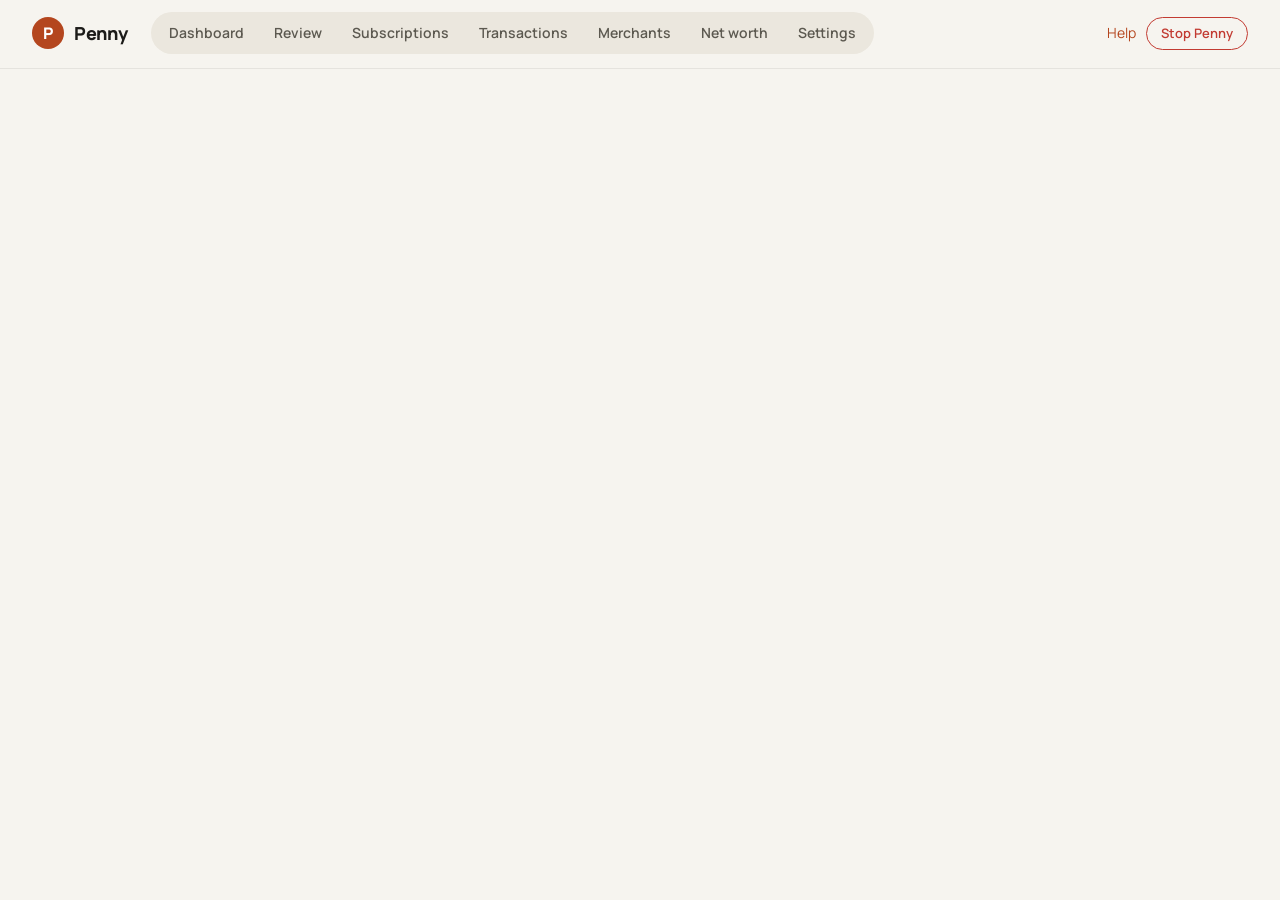
==== static/index.html @ 43f85a50 "Add subscriptions and bills yourself For ones Penny can't find on its own, like several subscription" ====
<!doctype html>
<html lang="en">
<head>
  <meta charset="utf-8">
  <meta name="viewport" content="width=device-width, initial-scale=1, viewport-fit=cover">
  <title>Penny</title>
  <link rel="stylesheet" href="/static/style.css">
  <!-- On an iPhone, "Add to Home Screen" makes Penny open like an app. -->
  <link rel="manifest" href="/manifest.webmanifest">
  <link rel="apple-touch-icon" href="/static/icons/apple-touch-icon.png">
  <meta name="apple-mobile-web-app-capable" content="yes">
  <meta name="apple-mobile-web-app-title" content="Penny">
  <meta name="apple-mobile-web-app-status-bar-style" content="default">
  <script src="/static/vendor/chart.umd.js"></script>  <!-- Chart.js 4.4.1, bundled so nothing loads from the internet -->
</head>
<body>
  <header class="topbar">
    <div class="brand"><span class="brand-mark" aria-hidden="true">P</span>Penny</div>
    <nav id="nav">
      <a href="#dashboard">Dashboard</a>
      <a href="#review">Review <span class="nav-count" id="review-count" hidden></span></a>
      <a href="#subscriptions">Subscriptions</a>
      <a href="#transactions">Transactions</a>
      <a href="#merchants">Merchants</a>
      <a href="#accounts">Net worth</a>
      <a href="#settings">Settings</a>
    </nav>
    <div class="sync">
      <span id="last-sync" class="muted"></span>
      <a href="#settings/help" class="help-link">Help</a>
      <button id="sync-btn" class="btn small" hidden title="Fetch your newest transactions and balances from SimpleFIN">Sync</button>
      <button id="stop-btn" class="btn small danger" title="Penny keeps running in the background after you close this tab, so it opens instantly next time. This stops it. Opening the Penny app starts it again.">Stop Penny</button>
    </div>
  </header>

  <main>
    <!-- Shown when no data exists yet -->
    <section id="view-welcome" class="view" hidden>
      <div class="card welcome">
        <img src="/static/icons/apple-touch-icon.png" alt="" width="80" height="80" class="login-icon">
        <h1>Welcome to Penny</h1>
        <p>Penny shows where your money goes, the subscriptions and bills that charge you, and what you're worth,
           using your own bank and card transactions.</p>
        <p class="muted">Everything stays on this Mac. Nothing is sent anywhere except the requests that fetch your bank data.</p>
      </div>
      <div class="grid-2 start-options">
        <div class="card">
          <h2>Look around first</h2>
          <p class="muted">Load a year of made-up transactions to see what Penny does. No sign-up. When you connect your bank later, they're cleared away.</p>
          <button class="btn secondary" data-action="demo">Try with demo data</button>
        </div>
        <div class="card">
          <h2>Use your own money</h2>
          <p class="muted">Penny reads your transactions through <b>SimpleFIN Bridge</b>, about $15 a year. Setup takes about 10 minutes,
             and Penny walks you through it. You never type your bank password into Penny.</p>
          <a class="btn" href="#settings/connect">Connect your bank</a>
          <p class="muted hint">Prefer not to? You can import CSV files you download from your bank instead, under
             <a href="#settings/import-card">Import older transactions</a>.</p>
        </div>
      </div>
    </section>

    <div id="update-banner" class="card notice" hidden></div>
    <div id="demo-banner" class="card notice" hidden>
      <div><b>You're looking at demo data.</b> These are made-up transactions to explore with. Connecting your bank replaces them.</div>
      <a class="btn small" href="#settings/connect">Connect your bank</a>
    </div>

    <section id="view-dashboard" class="view" hidden>
      <div id="guide" class="card guide" hidden></div>
      <div class="tip" data-tip="dashboard" hidden><span class="tip-label">Tip</span><p>Pick a month or a whole year at the top; everything on this page follows. Tap a bar, a slice or a category to see the transactions behind it. Transfers between your own accounts and credit card payments don't count as spending.</p><button class="link-btn" data-tip-dismiss="dashboard">Got it</button></div>
      <div class="period-bar">
        <div>
          <h1 id="period-title"></h1>
          <p class="hero" id="period-hero"></p>
        </div>
        <div class="period-controls">
          <button class="btn secondary small" id="period-prev" aria-label="Previous period">‹</button>
          <select id="period-year" aria-label="Year"></select>
          <select id="period-month" aria-label="Month"></select>
          <button class="btn secondary small" id="period-next" aria-label="Next period">›</button>
        </div>
      </div>

      <div class="tiles four">
        <div class="tile"><div class="label">Income</div><div class="value" id="t-income"></div><div class="sub" id="t-income-sub"></div></div>
        <div class="tile"><div class="label">Spending</div><div class="value" id="t-spent"></div><div class="sub" id="t-spent-sub"></div></div>
        <div class="tile"><div class="label">Saved</div><div class="value" id="t-saved"></div><div class="sub" id="t-saved-sub"></div></div>
        <div class="tile"><div class="label">Net worth today</div><div class="value" id="t-networth"></div><div class="sub" id="t-subs"></div></div>
      </div>

      <div class="card">
        <div class="card-head">
          <h2 id="flow-title">Income &amp; spending</h2>
          <div class="flow-tools">
            <div class="legend" aria-hidden="true">
              <span><i class="swatch income"></i>Income</span>
              <span><i class="swatch spending"></i>Spending</span>
            </div>
            <div class="segmented" role="group" aria-label="Show the chart by">
              <button type="button" data-flow-view="months" aria-pressed="true">Months</button>
              <button type="button" data-flow-view="years" aria-pressed="false">Years</button>
            </div>
          </div>
        </div>
        <div class="chart-box"><canvas id="chart-monthly" aria-label="Income and spending bar chart"></canvas></div>
        <p class="flow-summary" id="flow-summary" aria-live="polite"></p>
        <p class="muted hint" id="flow-hint"></p>
      </div>

      <div class="card">
        <div class="card-head">
          <h2>Where it went</h2>
          <div class="flow-tools">
            <span class="muted" id="went-period"></span>
            <div class="segmented" role="group" aria-label="Show spending for">
              <button type="button" data-went-view="month" aria-pressed="true">Month</button>
              <button type="button" data-went-view="year" aria-pressed="false">Year</button>
            </div>
          </div>
        </div>
        <div class="breakdown">
          <div class="donut-box">
            <canvas id="chart-donut" aria-label="Spending by category donut chart"></canvas>
            <div class="donut-center" aria-hidden="true">
              <div class="donut-total" id="donut-total"></div>
              <div class="muted" id="donut-month"></div>
            </div>
          </div>
          <div id="category-bars" class="bars"></div>
        </div>
      </div>

      <div class="card">
        <div class="card-head"><h2>Where it came from</h2><span class="muted" id="came-period"></span></div>
        <div class="breakdown">
          <div class="donut-box">
            <canvas id="chart-income-donut" aria-label="Income by source donut chart"></canvas>
            <div class="donut-center" aria-hidden="true">
              <div class="donut-total" id="income-donut-total"></div>
              <div class="muted" id="income-donut-month"></div>
            </div>
          </div>
          <div id="income-bars" class="bars"></div>
        </div>
      </div>

      <div class="card">
        <div class="card-head"><h2>Top merchants</h2><span class="muted" id="merchants-period"></span></div>
        <div id="merchant-list" class="list"></div>
      </div>

      <div class="grid-2 fit">
        <div class="card">
          <div class="card-head"><h2>Coming up</h2><span class="muted">Next 30 days</span></div>
          <div id="upcoming" class="list"></div>
        </div>
        <div class="card feature-card" id="dash-review" hidden>
          <h2 id="dash-review-title"></h2>
          <div id="dash-review-list" class="list"></div>
          <a class="btn" href="#review">Review them</a>
        </div>
      </div>
    </section>

    <section id="view-review" class="view" hidden>
      <div class="tip" data-tip="review" hidden><span class="tip-label">Tip</span><p>New transactions wait here until you've checked them. Click <b>✓</b> if Penny got the category right, or pick a better one. A new category changes just that purchase; click <b>Make a rule</b> under it to change the whole merchant, or just descriptions like it.</p><button class="link-btn" data-tip-dismiss="review">Got it</button></div>
      <div class="card">
        <div class="card-head">
          <div>
            <h2 id="review-title">To review</h2>
            <span class="muted" id="review-sub"></span>
          </div>
          <div class="flow-tools">
            <div class="segmented" role="group" aria-label="Show">
              <button type="button" data-review-show="unchecked" aria-pressed="true">Unchecked</button>
              <button type="button" data-review-show="recent" aria-pressed="false">Last 60 days</button>
            </div>
            <button class="btn small secondary" id="review-all">Mark all as checked</button>
          </div>
        </div>
        <div id="review-list" class="list"></div>
      </div>
    </section>

    <section id="view-subscriptions" class="view" hidden>
      <div class="tip" data-tip="subscriptions" hidden><span class="tip-label">Tip</span><p>Penny finds charges that repeat on a schedule. A new one shows up after 2 or 3 charges. Use <b>Move to bills</b> for things you can't cancel, and <b>Not recurring</b> to hide anything that isn't. Missing one, like a subscription billed through Apple? Click <b>Add one</b>.</p><button class="link-btn" data-tip-dismiss="subscriptions">Got it</button></div>
      <div class="tiles">
        <div class="tile"><div class="label">Subscriptions</div><div class="value" id="s-monthly"></div><div class="sub" id="s-count"></div></div>
        <div class="tile"><div class="label">Bills</div><div class="value" id="b-monthly"></div><div class="sub" id="b-count"></div></div>
        <div class="tile"><div class="label">Yearly, both</div><div class="value" id="s-yearly"></div></div>
      </div>
      <div class="card">
        <div class="card-head"><h2>Subscriptions</h2><div class="row"><span class="muted">Things you could cancel</span><button class="btn small secondary" data-manual-add="subscription">Add one</button></div></div>
        <div id="subs-active" class="list"></div>
      </div>
      <div class="card">
        <div class="card-head"><h2>Bills</h2><div class="row"><span class="muted">Rent, utilities and other must-pays</span><button class="btn small secondary" data-manual-add="bill">Add one</button></div></div>
        <div id="bills-active" class="list"></div>
      </div>
      <div class="card">
        <div class="card-head"><h2>Stopped charging</h2><span class="muted">No charge when one was expected. Probably cancelled.</span></div>
        <div id="subs-inactive" class="list"></div>
      </div>
      <div class="card">
        <div class="card-head"><h2>Hidden</h2><span class="muted">Things you marked as not recurring</span></div>
        <div id="subs-ignored" class="list"></div>
      </div>
    </section>

    <section id="view-transactions" class="view" hidden>
      <div class="tip" data-tip="transactions" hidden><span class="tip-label">Tip</span><p>The category dropdown changes just that purchase. To change more of them, click <b>Make a rule</b> under it afterward. To rename a merchant, click <b>Rename</b> next to its name.</p><button class="link-btn" data-tip-dismiss="transactions">Got it</button></div>
      <div class="card">
        <div class="filters">
          <input id="tx-search" type="search" placeholder="Search">
          <select id="tx-month" aria-label="Month"><option value="">All months</option></select>
          <select id="tx-category" aria-label="Category"><option value="">All categories</option></select>
        </div>
        <p class="muted hint">Changing a category changes just that purchase. Click <b>Make a rule</b> under it to apply it to the whole merchant or to descriptions like it. All of a merchant's rules are on <a href="#merchants">Merchants</a>, under <b>Descriptions</b>.</p>
        <div class="table-wrap">
          <table class="tx">
            <thead><tr><th>Date</th><th>Merchant</th><th>Category</th><th>Account</th><th class="num">Amount</th></tr></thead>
            <tbody id="tx-body"></tbody>
          </table>
        </div>
      </div>
    </section>

    <section id="view-merchants" class="view" hidden>
      <div class="tip" data-tip="merchants" hidden><span class="tip-label">Tip</span><p>Set each merchant's usual category here, or click <b>Rename</b> to call it what you like. If one shows up under two names, like your employer as "Acme Corp" and "Acme Payroll", click <b>Combine…</b> to make them one.</p><button class="link-btn" data-tip-dismiss="merchants">Got it</button></div>
      <div class="card">
        <div class="card-head">
          <h2>Merchants</h2>
          <span class="muted">Rules apply to past and future transactions from that merchant.</span>
        </div>
        <div class="filters">
          <input id="m-search" type="search" placeholder="Search merchants">
          <select id="m-filter" aria-label="Show">
            <option value="">All merchants</option>
            <option value="rules">With a rule</option>
            <option value="logos">With a picture</option>
          </select>
        </div>
        <div id="merchant-rows" class="list merchants"></div>
        <input id="logo-input" type="file" accept="image/png,image/jpeg,image/webp,image/gif,image/heic" hidden>
      </div>
    </section>

    <section id="view-accounts" class="view" hidden>
      <div class="tip" data-tip="accounts" hidden><span class="tip-label">Tip</span><p>Assets are what you have and debts are what you owe. Click <b>Rename</b> to give an account a shorter name. Older points on the chart are worked out from your transactions, so they're close estimates.</p><button class="link-btn" data-tip-dismiss="accounts">Got it</button></div>
      <div class="tiles">
        <div class="tile"><div class="label">Net worth</div><div class="value" id="a-networth"></div></div>
        <div class="tile"><div class="label">Assets</div><div class="value" id="a-assets"></div></div>
        <div class="tile"><div class="label">Debts</div><div class="value" id="a-debts"></div></div>
      </div>
      <div class="card">
        <div class="card-head"><h2>Net worth over time</h2></div>
        <div class="chart-box"><canvas id="chart-networth" aria-label="Net worth line chart"></canvas></div>
      </div>
      <div class="grid-2 fit">
        <div class="card">
          <div class="card-head"><h2>Assets</h2><span class="muted" id="assets-total"></span></div>
          <div id="account-list" class="list"></div>
        </div>
        <div class="card">
          <div class="card-head"><h2>Debts</h2><span class="muted" id="debts-total"></span></div>
          <div id="debt-list" class="list"></div>
        </div>
      </div>
    </section>

    <section id="view-settings" class="view" hidden>
      <div class="card" id="connect">
        <div class="card-head"><h2>Connect your bank</h2><span class="muted" id="connect-state"></span></div>
        <p class="muted">
          Penny gets your transactions through <b>SimpleFIN Bridge</b>, a small service that costs about $15 a year.
          You sign in to your bank on SimpleFIN's website, never in Penny. Penny only gets permission to read
          balances and transactions, so nothing in Penny can move money.
        </p>
        <details id="connect-steps" open>
          <summary>How to connect, step by step (about 10 minutes)</summary>
          <ol class="steps walkthrough">
            <li>
              <b>Make a SimpleFIN account.</b> Open SimpleFIN Bridge, sign up, and pay for a year.
              <div><a class="btn small secondary" href="https://bridge.simplefin.org" target="_blank" rel="noopener">Open SimpleFIN Bridge</a></div>
            </li>
            <li>
              <b>Link your banks there.</b> In SimpleFIN, add each bank and credit card you want in Penny and sign in to it.
              You can add more later; Penny picks them up on the next sync.
            </li>
            <li>
              <b>Make a setup token.</b> In SimpleFIN, choose <b>New Connection</b>. It gives you a <b>Setup Token</b>,
              a long line of letters and numbers. Copy all of it.
            </li>
            <li>
              <b>Paste it here and click Connect.</b> The first download can take a minute.
              If you were trying the demo, connecting replaces the made-up transactions with yours.
            </li>
          </ol>
        </details>
        <form id="connect-form" class="row">
          <input id="setup-token" placeholder="Paste your setup token" autocomplete="off" required>
          <button class="btn" type="submit">Connect</button>
        </form>
        <p id="connect-msg" class="msg"></p>
        <details class="faq">
          <summary>Good to know</summary>
          <ul>
            <li><b>A setup token works once.</b> If Penny says it was already used, make a new one in SimpleFIN and paste that.</li>
            <li><b>Penny keeps a private key, not your bank password.</b> The token is traded for an access key that's stored only on this Mac.</li>
            <li><b>Sync when you like.</b> Click <b>Sync</b> in the top bar. SimpleFIN allows about 24 syncs a day, so a few a day is plenty.</li>
            <li><b>History:</b> the first sync brings in recent months. For older transactions, use <b>Import older transactions</b> below.</li>
            <li><b>Stopping:</b> <b>Disconnect</b> under "Your data" stops syncing and keeps everything already downloaded.</li>
          </ul>
        </details>
      </div>
      <div class="card" id="import-card">
        <div class="card-head"><h2>Import older transactions</h2></div>
        <p class="muted">
          SimpleFIN only reaches back about 90 days. For older history, go to your bank's website, find
          <b>Download</b> or <b>Export</b> on the transactions page, choose <b>CSV</b>, and pick the longest date range.
          For Bank of America credit cards you can also select PDF statements and year-end summaries, several at once.
          Connect SimpleFIN first, then import into the matching account. Transactions Penny already has are skipped.
        </p>
        <div class="import-grid">
          <label>Account
            <select id="imp-account"></select>
          </label>
          <label>CSV file, or PDF statements
            <input id="imp-file" type="file" accept=".csv,.txt,text/csv,.pdf,application/pdf" multiple>
          </label>
        </div>
        <div id="imp-new-account" class="import-grid" hidden>
          <label>Account name <input id="imp-new-name" placeholder="e.g. Old Checking" maxlength="60"></label>
          <label>Bank (optional) <input id="imp-new-org" maxlength="60"></label>
          <label>Balance today <input id="imp-new-balance" type="number" step="0.01" value="0"></label>
        </div>

        <div id="imp-mapping" hidden>
          <div id="imp-statements" class="statements"></div>
          <h3 id="imp-columns-title">Check the columns</h3>
          <div class="map-grid">
            <label>Date <select data-map="date"></select></label>
            <label>Description <select data-map="description"></select></label>
            <label>Amount <select data-map="amount"></select></label>
            <label data-split>Money out (debit) <select data-map="debit"></select></label>
            <label data-split>Money in (credit) <select data-map="credit"></select></label>
          </div>
          <label class="check"><input id="imp-flip" type="checkbox"> Purchases show as positive numbers in this file (common for credit cards)</label>
          <p id="imp-summary" class="msg"></p>
          <div class="table-wrap">
            <table class="tx">
              <thead><tr><th>Date</th><th>Merchant</th><th>Category</th><th class="num">Amount</th></tr></thead>
              <tbody id="imp-preview"></tbody>
            </table>
          </div>
          <p id="imp-sign-hint" class="muted hint">Spending should be negative and money coming in positive. If it's backwards, tick the box above.</p>
          <button id="imp-go" class="btn">Import</button>
        </div>
        <p id="imp-msg" class="msg"></p>
        <div id="imp-history" class="list"></div>
      </div>

      <div class="card">
        <div class="card-head">
          <h2>Categories</h2>
          <span class="muted">Rename or delete any category. A few are part of Penny's totals, so their names stay.</span>
        </div>
        <form id="add-category-form" class="row">
          <input id="new-category" placeholder="New category name" maxlength="40" required>
          <button class="btn" type="submit">Add category</button>
        </form>
        <p id="category-msg" class="msg"></p>
        <div id="category-rows" class="cat-list"></div>
      </div>
      <div class="card" id="data-card">
        <h2>Your data</h2>
        <p id="data-summary"></p>
        <p class="muted" id="data-originals"></p>

        <h3>Backups</h3>
        <p class="muted" id="backup-summary"></p>
        <div class="row">
          <button class="btn secondary" id="backup-now">Back up now</button>
          <button class="btn secondary" id="backup-reveal">Show in Finder</button>
        </div>
        <details id="backup-details">
          <summary>Restore a backup</summary>
          <div id="backup-list" class="list"></div>
        </details>

        <h3>Connection</h3>
        <div class="row">
          <button class="btn secondary" data-action="sync">Sync now</button>
          <button class="btn secondary" data-action="demo" id="demo-btn">Load demo data</button>
          <button class="btn secondary" data-action="disconnect">Disconnect SimpleFIN</button>
          <button class="btn danger" data-action="delete-all-data">Delete all data</button>
        </div>
        <p class="muted hint">Disconnecting keeps everything already downloaded. Deleting makes a backup first.</p>
        <p id="data-msg" class="msg"></p>
      </div>
      <div class="card" id="updates-card" hidden>
        <div class="card-head"><h2>Updates</h2><span class="muted" id="app-version"></span></div>
        <label class="check"><input type="checkbox" id="updates-on"> Tell me when a new version of Penny is out</label>
        <p class="muted hint">Once a day, Penny asks GitHub whether there's a newer version. Nothing about you or your money is sent.</p>
        <div class="row"><button class="btn secondary small" id="update-check">Check now</button><span id="update-msg" class="msg"></span></div>
      </div>
      <div class="card" id="friend-card" hidden>
        <h2>Share Penny with a friend</h2>
        <p class="muted">
          Makes a copy of the Penny app on your Desktop, ready to send by AirDrop, Messages or email.
          It's only the app: <b>none of your data goes with it</b>. Your data lives elsewhere on this Mac, and Penny
          checks every file in the copy for anything of yours (a database, your account names or IDs, your bank key)
          before saving it. If it finds anything, it doesn't make the copy.
        </p>
        <div class="row"><button class="btn" id="friend-make">Make a copy for a friend</button></div>
        <p class="muted hint" id="friend-macs"></p>
        <p id="friend-msg" class="msg"></p>
        <p class="muted hint">Only send the file this makes. Never send the <b>penny</b> project folder or anything from
          <b>Library → Application Support → Penny</b>; those hold your data.</p>
      </div>
      <div class="card" id="share-card" hidden>
        <div class="card-head"><h2>Use Penny on your iPhone</h2><span class="muted" id="share-state"></span></div>
        <p class="muted">
          Your iPhone can open Penny from this Mac through <b>NordVPN Meshnet</b> (or Tailscale), a private network
          of only your own devices. Penny is never put on the internet or your Wi-Fi network, every other device needs
          your passcode, and the phone can't change sharing, your bank connection or backups.
          It's off until you turn it on, and Penny on this Mac works the same either way.
        </p>
        <ol class="steps walkthrough">
          <li>
            <b>This Mac's Meshnet address.</b> Pick the one NordVPN shows for this Mac on its Meshnet screen.
            <div id="share-addresses"></div>
          </li>
          <li>
            <b>A passcode</b> (8 or more characters) for signing in on your phone.
            <form id="share-pass-form" class="row">
              <span class="pass-field">
                <input id="share-pass" type="password" autocomplete="new-password" minlength="8" placeholder="New passcode" required>
                <button class="link-btn" type="button" data-show-pass="share-pass" aria-pressed="false">Show</button>
              </span>
              <button class="btn small secondary" type="submit">Save passcode</button>
            </form>
            <span class="muted hint" id="share-pass-state"></span>
          </li>
          <li>
            <b>Turn it on.</b>
            <label class="check"><input type="checkbox" id="share-on"> Let my other devices use Penny</label>
            <label class="check"><input type="checkbox" id="share-awake"> Keep this Mac awake while it's plugged in, so my phone can reach it</label>
          </li>
        </ol>
        <div id="share-ready" hidden>
          <h3>On your iPhone</h3>
          <div class="share-ready">
            <div id="share-qr" class="share-qr" aria-label="QR code for Penny's address"></div>
            <ol class="steps">
              <li>Make sure Meshnet is on in NordVPN on your iPhone.</li>
              <li>Point the Camera at this code and tap the link, or type <b id="share-url"></b> in Safari.</li>
              <li>Sign in with your passcode.</li>
              <li>Tap <b>Share</b> → <b>Add to Home Screen</b>. Open Penny from there and sign in once more.</li>
            </ol>
          </div>
        </div>
        <p id="share-msg" class="msg"></p>
        <div class="row"><button class="btn small secondary" id="share-signout" hidden>Sign out all devices</button></div>
      </div>
      <div class="card" id="phone-card" hidden>
        <h2>This device</h2>
        <p class="muted">You're using Penny from your Mac over Meshnet. Sharing, your bank connection and backups can only be changed on the Mac.</p>
        <button class="btn small secondary" id="phone-signout">Sign out on this device</button>
      </div>
      <div class="card faq-card" id="help">
        <h2>Help</h2>
        <p class="muted">Tap a question to see the answer.</p>
        <details><summary>Where is my data, and who can see it?</summary>
          <p>Only you. Everything is stored on this Mac, in <b>~/Library/Application Support/Penny</b>, with automatic backups next to it.
             Penny sends nothing anywhere except the requests that fetch your bank data from SimpleFIN, and a once-a-day check
             for new versions (Settings → Updates; it can be turned off).</p></details>
        <details><summary>Is my bank password safe?</summary>
          <p>You never type it into Penny. You sign in to your bank on SimpleFIN's website, and SimpleFIN gives Penny
             read-only access: it can see balances and transactions but can't move money.</p></details>
        <details><summary>How do I get my newest transactions?</summary>
          <p>Click <b>Sync</b> in the top bar. SimpleFIN allows about 24 syncs a day, so a few a day is plenty.
             The first sync brings in about the last 90 days; for older history, download CSV files from your bank and use
             <a href="#settings/import-card">Import older transactions</a>.</p></details>
        <details><summary>A transaction is in the wrong category. How do I fix it?</summary>
          <p>Pick the right category for it on the <a href="#review">Review</a> or <a href="#transactions">Transactions</a> page.
             That changes just that purchase. To change every purchase from that place, or just ones with similar descriptions, click <b>Make a rule</b> under it,
             or set the merchant's category on the <a href="#merchants">Merchants</a> page. Penny remembers for future transactions too.</p></details>
        <details><summary>What is the Review page for?</summary>
          <p>It's an inbox for new transactions. Each one waits there until you've checked its category: click <b>✓</b> if it's right,
             or pick a better one. It starts with the last 30 days; older transactions count as already checked.</p></details>
        <details><summary>Why isn't one of my subscriptions showing?</summary>
          <p>Penny finds a subscription once it has charged 2 or 3 times on a regular schedule for about the same amount.
             If a company shows up under different names (like "Northwind" and "Northwind Billing"), combine them on the
             Merchants page with <b>Combine…</b>. Check the <b>Hidden</b> list on Subscriptions too, in case it was hidden.</p></details>
        <details><summary>What does "pending" mean?</summary>
          <p>Your bank hasn't finished processing that charge. Its amount can still change (restaurants add the tip later).
             Penny keeps your checkmarks and categories when it does.</p></details>
        <details><summary>Why doesn't paying my credit card count as spending?</summary>
          <p>The purchases on the card already counted when you made them, so counting the payment too would count them twice.
             Moving money between your own accounts (Transfers) and into investments isn't spending either.</p></details>
        <details><summary>Is the net worth history exact?</summary>
          <p>From your first sync on, yes. Before that, Penny works it out backward from your transactions, and for brokerages
             and crypto wallets from the deposits it sees going into them, so older points are close estimates.</p></details>
        <details><summary>Can I use Penny on my iPhone?</summary>
          <p>Yes, through NordVPN Meshnet or Tailscale, which connect only your own devices. Set it up under
             <a href="#settings/share-card">Use Penny on your iPhone</a>. Your Mac needs to be on and awake for the phone to reach it.</p></details>
        <details><summary>How do I get a newer version of Penny?</summary>
          <p>Open the new <b>Penny .dmg</b> and drag Penny onto Applications, choosing Replace. Your data stays where it is.</p></details>
        <details><summary>Something went wrong. Can I undo it?</summary>
          <p>Penny backs up your data every day and right before anything big, like deleting data or restoring.
             Under <b>Your data → Restore a backup</b>, pick a time to go back to; your current data is backed up first, so even that can be undone.</p></details>
      </div>
    </section>
  </main>

  <dialog id="delete-category-dialog">
    <form id="delete-category-form" method="dialog">
      <h2 id="delete-category-title"></h2>
      <p id="delete-category-text"></p>
      <select id="delete-category-move" aria-label="Move to category"></select>
      <div class="row dialog-actions">
        <button class="btn secondary" value="cancel">Cancel</button>
        <button class="btn danger" value="delete">Delete category</button>
      </div>
    </form>
  </dialog>
  <dialog id="manual-dialog">
    <form id="manual-form" method="dialog">
      <h2 id="manual-title"></h2>
      <p>Penny counts it in your totals and in Coming up. If Penny also found it on its own, click
         <b>Not recurring</b> on that one so it isn't counted twice.</p>
      <div class="form-grid">
        <label class="wide">Name<input name="name" required maxlength="60" autocomplete="off"></label>
        <label>Price of each charge<input name="amount" type="number" step="0.01" min="0.01" required inputmode="decimal"></label>
        <label>How often<select name="cadence">
          <option value="weekly">Weekly</option><option value="every 2 weeks">Every 2 weeks</option>
          <option value="monthly">Monthly</option><option value="quarterly">Every 3 months</option>
          <option value="yearly">Yearly</option></select></label>
        <label>Next charge<input name="next_date" type="date" required></label>
        <label>Category<select name="category"></select></label>
        <label class="wide">It's a<select name="kind"><option value="subscription">Subscription (something you could cancel)</option>
          <option value="bill">Bill (rent, utilities and other must-pays)</option></select></label>
      </div>
      <p id="manual-msg" class="msg"></p>
      <div class="row dialog-actions">
        <button class="btn secondary" type="button" id="manual-cancel">Cancel</button>
        <button class="btn" id="manual-save"></button>
      </div>
    </form>
  </dialog>
  <dialog id="rule-dialog">
    <form id="rule-form" method="dialog">
      <h2>Make a rule</h2>
      <p id="rule-text"></p>
      <label class="rule-choice"><input type="radio" name="scope" value="merchant"><span id="rule-merchant-label"></span></label>
      <label class="rule-choice"><input type="radio" name="scope" value="description"><span>Only descriptions containing</span></label>
      <input id="rule-pattern" aria-label="Description contains" autocomplete="off">
      <p id="rule-msg" class="msg"></p>
      <div class="row dialog-actions">
        <button class="btn secondary" type="button" id="rule-cancel">Cancel</button>
        <button class="btn">Make rule</button>
      </div>
    </form>
  </dialog>
  <dialog id="combine-dialog">
    <form id="combine-form" method="dialog">
      <h2 id="combine-title"></h2>
      <p id="combine-text"></p>
      <input id="combine-search" type="search" placeholder="Search merchants" aria-label="Search merchants">
      <div id="combine-options" class="combine-options"></div>
      <p id="combine-msg" class="msg"></p>
      <div class="row dialog-actions">
        <button class="btn secondary" value="cancel" formnovalidate>Cancel</button>
        <button class="btn" value="combine">Combine</button>
      </div>
    </form>
  </dialog>
  <script src="/static/app.js"></script>
</body>
</html>
---- static/style.css ----
/* Manrope (SIL Open Font License, see vendor/manrope-LICENSE.txt), bundled so nothing loads from the internet */
@font-face {
  font-family: "Manrope"; font-style: normal; font-display: swap; font-weight: 200 800;
  src: url("/static/vendor/manrope.woff2") format("woff2");
}

/* Warm paper: off-white page, white cards, near-black ink, one clay accent.
   Text colors are checked for 4.5:1 contrast on both the page and the cards. */
:root {
  color-scheme: light;
  --page: #f6f4ef;
  --surface: #ffffff;
  --surface-2: #ebe7de;  /* pill tracks, date chips */
  --text: #1c1b19;
  --text-2: #5c5950;
  --muted: #6b6860;
  --grid: #ebe7de;
  --axis: #d9d4c8;
  --border: rgba(28, 27, 25, 0.08);
  --accent: #b4461e;
  --accent-soft: #f8e4da;
  --on-accent: #ffffff;
  --good: #2f7d4f;
  --critical: #c23b32;
  --warning-bg: #fff3d6;
  --warning-ink: #7a5200;
  --feature: #1c1b19;  /* the one dark card that asks for attention */
  --feature-ink: #f6f4ef;
  --feature-muted: #bdb8ad;
  --radius: 20px;
  /* Category colors (colorblind-checked order; see CATEGORY_SLOTS in app.js) */
  --series-1: #2a78d6; --series-2: #eb6834; --series-3: #1baf7a; --series-4: #eda100;
  --series-5: #e87ba4; --series-6: #008300; --series-7: #6250d6; --series-8: #e34948;
  --series-9: #5aa8e8; --series-10: #8c8a00; --series-11: #0f8fa8; --series-12: #b8862b;
  --series-13: #c35bd0; --series-14: #4d7a2a; --series-15: #3d55b8; --series-16: #9e3d55;
  --series-17: #6f38b8; --series-18: #b5472a; --series-19: #a33d8f; --series-20: #6f8f1f;
  --series-other: #a3a29b;
  --income: var(--series-3);
  --spending: var(--series-1);
  font-family: "Manrope", system-ui, -apple-system, "Segoe UI", sans-serif;
}
@media (prefers-color-scheme: dark) {
  :root:not([data-theme="light"]) {
    color-scheme: dark;
    --page: #12110f;
    --surface: #1d1c19;
    --surface-2: #262420;
    --text: #f3f0e8;
    --text-2: #c9c4b8;
    --muted: #9a958a;
    --grid: #2c2a26;
    --axis: #3a3833;
    --border: rgba(255, 255, 255, 0.08);
    --accent: #ef8c64;
    --accent-soft: #4a2a1c;
    --on-accent: #1c1b19;
    --good: #4cb37a;
    --critical: #ef7a6e;
    --warning-bg: #3a2c08;
    --warning-ink: #fab219;
    --feature: #2a2824;
    --feature-ink: #f3f0e8;
    --feature-muted: #bdb8ad;
    --series-1: #3987e5; --series-2: #d95926; --series-3: #199e70; --series-4: #c98500;
    --series-5: #d55181; --series-6: #008300; --series-7: #9085e9; --series-8: #e66767;
    --series-9: #4a9ae0; --series-10: #9a9800; --series-11: #1a9fb8; --series-12: #b8862b;
    --series-13: #b866c4; --series-14: #5f8f36; --series-15: #6a7fe0; --series-16: #c25a72;
    --series-17: #8a58d0; --series-18: #c9583a; --series-19: #c05aac; --series-20: #7f9f2f;
    --series-other: #6b6a65;
  }
}
:root[data-theme="dark"] {
  color-scheme: dark;
  --page: #12110f;
  --surface: #1d1c19;
  --surface-2: #262420;
  --text: #f3f0e8;
  --text-2: #c9c4b8;
  --muted: #9a958a;
  --grid: #2c2a26;
  --axis: #3a3833;
  --border: rgba(255, 255, 255, 0.08);
  --accent: #ef8c64;
  --accent-soft: #4a2a1c;
  --on-accent: #1c1b19;
  --good: #4cb37a;
  --critical: #ef7a6e;
  --warning-bg: #3a2c08;
  --warning-ink: #fab219;
  --feature: #2a2824;
  --feature-ink: #f3f0e8;
  --feature-muted: #bdb8ad;
  --series-1: #3987e5; --series-2: #d95926; --series-3: #199e70; --series-4: #c98500;
  --series-5: #d55181; --series-6: #008300; --series-7: #9085e9; --series-8: #e66767;
  --series-9: #4a9ae0; --series-10: #9a9800; --series-11: #1a9fb8; --series-12: #b8862b;
  --series-13: #b866c4; --series-14: #5f8f36; --series-15: #6a7fe0; --series-16: #c25a72;
  --series-17: #8a58d0; --series-18: #c9583a; --series-19: #c05aac; --series-20: #7f9f2f;
  --series-other: #6b6a65;
}

* { box-sizing: border-box; }
body { margin: 0; background: var(--page); color: var(--text); font-size: 15px; line-height: 1.45; }
h1, h2 { margin: 0; font-weight: 700; letter-spacing: -0.01em; }
h1 { font-size: 24px; font-weight: 800; letter-spacing: -0.02em; }
h2 { font-size: 18px; }
a { color: var(--accent); }
.muted { color: var(--muted); font-size: 13px; }
[hidden] { display: none !important; }

/* Top bar */
.topbar {
  position: sticky; top: 0; z-index: 5;
  display: flex; align-items: center; gap: 24px;
  padding: 14px 32px; background: var(--page); border-bottom: 1px solid var(--border);
}
.brand { display: flex; align-items: center; gap: 10px; font-weight: 800; font-size: 18px; letter-spacing: -0.02em; }
.brand-mark {
  width: 32px; height: 32px; border-radius: 50%; display: grid; place-items: center;
  background: var(--accent); color: var(--on-accent); font-size: 16px; font-weight: 800;
}
nav { display: flex; gap: 2px; overflow-x: auto; background: var(--surface-2); padding: 4px; border-radius: 999px; scrollbar-width: none; }
nav a {
  padding: 7px 14px; border-radius: 999px; text-decoration: none;
  color: var(--text-2); white-space: nowrap; font-weight: 600; font-size: 14px;
}
nav a:hover { color: var(--text); }
nav a.active { background: var(--surface); color: var(--text); box-shadow: 0 1px 2px rgba(0, 0, 0, 0.06); }
.sync { margin-left: auto; display: flex; align-items: center; gap: 10px; white-space: nowrap; }

main { max-width: 1160px; margin: 0 auto; padding: 28px 32px 48px; display: grid; grid-template-columns: minmax(0, 1fr); gap: 20px; }
.view { display: grid; grid-template-columns: minmax(0, 1fr); gap: 20px; min-width: 0; }

.card {
  background: var(--surface); border: 1px solid transparent;
  border-radius: var(--radius); padding: 24px 26px;
}
.card-head { display: flex; align-items: baseline; justify-content: space-between; gap: 12px; margin-bottom: 14px; flex-wrap: wrap; }
.grid-2 { display: grid; grid-template-columns: minmax(0, 1fr) minmax(0, 1fr); gap: 20px; }
.grid-2:has(> [hidden]) { grid-template-columns: minmax(0, 1fr); }  /* one card left: full width */
.grid-2.fit { align-items: start; }  /* each card only as tall as its own content */

/* Stat tiles */
.tiles { display: grid; grid-template-columns: repeat(3, 1fr); gap: 16px; }
.tile { background: var(--surface); border-radius: var(--radius); padding: 20px 22px; }
.tile .label { color: var(--muted); font-size: 13px; font-weight: 600; }
.tile .value { font-size: 28px; font-weight: 800; letter-spacing: -0.02em; margin-top: 6px; }
.tile .sub { color: var(--muted); font-size: 13px; font-weight: 600; margin-top: 4px; }
.delta-up { color: var(--critical); }
.delta-down { color: var(--good); }

.chart-box { position: relative; height: 260px; }

/* Period picker */
.period-bar { display: flex; align-items: flex-end; justify-content: space-between; gap: 20px; flex-wrap: wrap; padding: 12px 0 4px; }
.period-bar h1 {
  font-size: 13px; font-weight: 700; letter-spacing: 0.06em; text-transform: uppercase; color: var(--muted);
}
/* "You kept $2,237 of the $6,420 you made." */
.hero { margin: 10px 0 0; font-size: 44px; line-height: 1.12; font-weight: 800; letter-spacing: -0.03em; max-width: 16em; }
.hero .good { color: var(--good); }
.hero .bad { color: var(--critical); }
.period-controls { display: flex; gap: 8px; align-items: center; }
.period-controls select { border-radius: 999px; padding: 9px 14px; }
.period-controls .btn.small {
  width: 44px; height: 44px; padding: 0; font-size: 18px; line-height: 1;
  border-radius: 50%; background: var(--surface); border-color: var(--axis);
}
.tiles.four { grid-template-columns: repeat(4, minmax(0, 1fr)); }
.legend { display: flex; gap: 16px; font-size: 13px; color: var(--text-2); }
.legend span { display: flex; align-items: center; gap: 6px; }
.swatch { width: 12px; height: 12px; border-radius: 3px; display: inline-block; }
.flow-tools { display: flex; align-items: center; gap: 16px; flex-wrap: wrap; }
.segmented { display: inline-flex; gap: 2px; background: var(--surface-2); padding: 3px; border-radius: 999px; }
.segmented button {
  font: inherit; font-size: 13px; font-weight: 600; padding: 4px 12px; border: 0; cursor: pointer;
  background: transparent; color: var(--text-2); border-radius: 999px;
}
.segmented button[aria-pressed="true"] { background: var(--surface); color: var(--text); box-shadow: 0 1px 2px rgba(0, 0, 0, 0.08); }
.swatch.income { background: var(--income); }
.swatch.spending { background: var(--spending); }
.positive-text { color: var(--good); }
.negative-text { color: var(--critical); }

/* Category bars */
.bars { display: grid; gap: 12px; }
.bar-row { display: grid; grid-template-columns: 1fr auto; gap: 4px 12px; cursor: pointer; }
.bar-row:hover .bar-label { text-decoration: underline; }
.bar-label { color: var(--text); }
.bar-value { color: var(--text-2); font-variant-numeric: tabular-nums; }
.bar-track { grid-column: 1 / -1; height: 8px; }
.bar-fill { height: 100%; background: var(--accent); border-radius: 0 4px 4px 0; min-width: 2px; }
.dot { display: inline-block; width: 10px; height: 10px; border-radius: 50%; margin-right: 7px; flex: none; }

/* Category donut */
.breakdown { display: grid; grid-template-columns: 260px minmax(0, 1fr); gap: 32px; align-items: center; }
.donut-box { position: relative; height: 260px; }
.donut-center {
  position: absolute; inset: 0; display: grid; place-content: center; text-align: center;
  pointer-events: none;
}
.donut-total { font-size: 24px; font-weight: 800; letter-spacing: -0.02em; }
.tx td.cat .dot { vertical-align: middle; }
.tx-edited { font-size: 12px; margin-top: 2px; }
.tx-edited .link-btn { font-size: 12px; padding: 0 2px; }

/* Lists */
/* minmax(0, ...) lets rows shrink to the card, so a long one-line bank
   description is cut off with "…" instead of pushing controls past the edge. */
.list { display: grid; grid-template-columns: minmax(0, 1fr); }
.item {
  display: flex; align-items: center; gap: 12px;
  padding: 12px 0; border-top: 1px solid var(--border);
}
.item:first-child { border-top: 0; }
.item .main { flex: 1; min-width: 0; }
.item .title { font-weight: 600; overflow: hidden; text-overflow: ellipsis; white-space: nowrap; }
.item .meta { color: var(--muted); font-size: 13px; }
.item .amount { font-variant-numeric: tabular-nums; font-weight: 500; text-align: right; }
.item .amount .meta { font-weight: 400; }
.avatar {
  width: 34px; height: 34px; border-radius: 50%; flex: none;
  display: grid; place-items: center; font-weight: 600; font-size: 14px;
  background: var(--surface-2); color: var(--text);
}
.avatar { overflow: hidden; }
.avatar img { width: 100%; height: 100%; object-fit: cover; display: block; }
.avatar.small { width: 26px; height: 26px; font-size: 12px; }
.avatar-btn {
  padding: 0; border: 0; background: none; cursor: pointer; border-radius: 50%; flex: none;
}
.avatar-btn .avatar { width: 44px; height: 44px; font-size: 17px; }
.avatar-btn:hover .avatar, .avatar-btn:focus-visible .avatar { outline: 2px solid var(--accent); outline-offset: 2px; }
.rule-tag {
  display: inline-block; font-size: 11px; font-weight: 600; padding: 1px 7px; margin-left: 8px;
  border-radius: 999px; background: var(--accent-soft); color: var(--text); vertical-align: 1px;
}
.merchants { margin-top: 12px; }
.merchant-row { align-items: center; }
.merchant-row .example { font-size: 12px; overflow: hidden; text-overflow: ellipsis; white-space: nowrap; }
.m-controls { display: grid; justify-items: end; gap: 2px; }
.m-category { display: flex; align-items: center; }
.m-category select { width: 220px; }
.m-photo { display: flex; gap: 4px; }
.sub-controls { display: grid; justify-items: end; gap: 2px; }
.sub-controls select { width: 180px; font-size: 13px; padding: 4px 6px; }
.sub-buttons { display: flex; gap: 4px; }
.list > [data-account-row]:not(:first-child) > .item { border-top: 1px solid var(--border); }
.rename-form input { flex: 1; min-width: 180px; }
.rename-form .msg { width: 100%; margin: 0; }

/* A merchant's descriptions, opened from its row */
.m-descriptions { margin: 0 0 12px 56px; padding: 4px 0 0; }
.m-descriptions .desc-row {
  display: grid; grid-template-columns: minmax(0, 1fr) auto; gap: 4px 16px; align-items: center;
  padding: 10px 0; border-top: 1px solid var(--border);
}
.m-descriptions .desc-text { font-size: 13px; overflow-wrap: anywhere; }
.m-descriptions .desc-row .meta { color: var(--muted); font-size: 12px; }
.m-descriptions select { width: 220px; font-size: 13px; padding: 4px 6px; }
.m-descriptions form { margin-top: 10px; }
.m-descriptions form input { flex: 1; min-width: 180px; }
.rule-pattern { font-family: ui-monospace, SFMono-Regular, Menlo, monospace; font-size: 12px; }
.tx-merchant { display: flex; align-items: center; gap: 10px; min-width: 0; }
.tx-name { min-width: 0; overflow: hidden; text-overflow: ellipsis; }
/* "Rename" right after a merchant's name, always showing so it can be found. */
.tx-rename { font-size: 12px; padding: 0 4px; margin-left: 6px; }
.tx-name .rename-form input { flex: 1; min-width: 140px; }
.badge {
  display: inline-block; font-size: 12px; padding: 1px 8px; border-radius: 999px;
  background: var(--warning-bg); color: var(--warning-ink); margin-left: 6px; font-weight: 500;
}
.empty { color: var(--muted); padding: 8px 0; }
.link-btn { background: none; border: 0; color: var(--accent); cursor: pointer; font: inherit; font-size: 13px; padding: 4px; }

/* Forms & buttons */
.row { display: flex; gap: 10px; flex-wrap: wrap; align-items: center; }
input, select {
  font: inherit; color: var(--text); background: var(--surface);
  border: 1px solid var(--axis); border-radius: 10px; padding: 8px 10px;
}
#setup-token { flex: 1; min-width: 240px; }
.btn {
  font: inherit; font-weight: 600; cursor: pointer; text-decoration: none;
  background: var(--accent); color: var(--on-accent); border: 0; border-radius: 999px; padding: 10px 20px;
}
.btn.small { padding: 6px 14px; font-size: 13px; }
.btn.secondary { background: transparent; color: var(--text); border: 1px solid var(--axis); }
.btn.danger { background: transparent; color: var(--critical); border: 1px solid var(--critical); }
.btn:disabled { opacity: 0.6; cursor: wait; }
.msg { min-height: 1.4em; margin: 10px 0 0; color: var(--text-2); }
.msg.error { color: var(--critical); }
.steps { color: var(--text-2); padding-left: 20px; }
.steps li { margin: 6px 0; }
.welcome { text-align: center; padding: 48px 24px; }
.welcome p { color: var(--text-2); }
.welcome .row { justify-content: center; margin-top: 20px; }

/* CSV import */
h3 { font-size: 14px; font-weight: 600; margin: 20px 0 10px; }
.import-grid, .map-grid { display: grid; grid-template-columns: repeat(auto-fit, minmax(200px, 1fr)); gap: 12px; margin-top: 12px; }
.import-grid label, .map-grid label { display: grid; gap: 4px; font-size: 13px; color: var(--text-2); min-width: 0; }
/* Options quote sample values, which can be long bank descriptions; keep the selects inside the card. */
.import-grid select, .map-grid select { width: 100%; min-width: 0; text-overflow: ellipsis; }
.import-grid input[type="file"] { padding: 6px; }
.check { display: flex; gap: 8px; align-items: center; margin-top: 14px; font-size: 14px; color: var(--text); }
#imp-history { margin-top: 8px; }
.statements { display: grid; gap: 6px; margin-top: 16px; }
.statement { display: flex; gap: 8px; align-items: baseline; font-size: 14px; }
.statement .icon { flex: none; width: 18px; font-weight: 700; }
.statement.ok .icon { color: var(--good); }
.statement.warn .icon, .statement.error .icon { color: var(--critical); }
.statement .meta { color: var(--muted); font-size: 13px; }

/* Categories */
#new-category { flex: 1; min-width: 200px; }
.cat-list { display: grid; }
.cat-row {
  display: grid; grid-template-columns: minmax(0, 1fr) auto 124px; align-items: center; gap: 12px;
  padding: 10px 0; border-top: 1px solid var(--border);
}
.cat-row:first-child { border-top: 0; }
.cat-name { display: flex; align-items: center; min-width: 0; }
.cat-row .locked, .cat-actions { justify-self: end; }
.cat-actions { display: flex; gap: 6px; }
.cat-rename { display: flex; flex-wrap: wrap; gap: 8px; align-items: center; padding: 10px 0; border-top: 1px solid var(--border); }
.cat-rename input { flex: 1; min-width: 160px; }
.cat-list > .cat-rename:first-child { border-top: 0; }
.danger-link { color: var(--critical); }
dialog {
  border: 1px solid var(--border); border-radius: var(--radius); padding: 24px;
  background: var(--surface); color: var(--text); width: min(420px, calc(100vw - 32px));
}
dialog::backdrop { background: rgba(0, 0, 0, 0.4); }
dialog p { color: var(--text-2); }
dialog select { width: 100%; }
.dialog-actions { justify-content: flex-end; margin-top: 20px; }
#combine-dialog { width: min(480px, calc(100vw - 32px)); }
.form-grid { display: grid; grid-template-columns: minmax(0, 1fr) minmax(0, 1fr); gap: 12px; }
.form-grid label { display: grid; gap: 4px; font-size: 13px; color: var(--text-2); min-width: 0; }
.form-grid .wide { grid-column: 1 / -1; }
.form-grid input, .form-grid select { width: 100%; min-width: 0; }
#manual-dialog { width: min(480px, calc(100vw - 32px)); }
@media (max-width: 480px) { .form-grid { grid-template-columns: minmax(0, 1fr); } }
.rule-choice { display: flex; align-items: center; gap: 10px; padding: 6px 0; cursor: pointer; }
.rule-choice input { width: auto; }
#rule-pattern { width: 100%; margin-top: 4px; }
#combine-search { width: 100%; }
.combine-options { max-height: 320px; overflow-y: auto; margin-top: 8px; border-top: 1px solid var(--border); }
.combine-options label { display: flex; align-items: center; gap: 10px; padding: 8px 0; border-bottom: 1px solid var(--border); cursor: pointer; }
.combine-options label .meta { color: var(--muted); font-size: 12px; margin-left: auto; white-space: nowrap; }
.combined { font-size: 12px; }
.combined .link-btn { font-size: 12px; padding: 0 2px; }

/* Transactions */
.filters { display: flex; gap: 10px; flex-wrap: wrap; }
.filters input { flex: 1; min-width: 160px; }
.hint { margin: 10px 0; }
.table-wrap { overflow-x: auto; }
table.tx { width: 100%; border-collapse: collapse; }
.tx th { text-align: left; font-size: 13px; font-weight: 500; color: var(--muted); padding: 8px; border-bottom: 1px solid var(--axis); }
.tx td { padding: 8px; border-bottom: 1px solid var(--border); white-space: nowrap; }
/* The full bank description wraps, so every word of it can be read. */
.tx td.desc { min-width: 260px; max-width: 460px; white-space: normal; }
.tx td.desc .meta { color: var(--muted); font-size: 12px; overflow-wrap: anywhere; margin-top: 2px; }
.tx td.desc .tx-merchant { align-items: flex-start; }
.tx select { padding: 4px 6px; font-size: 13px; }
.num { text-align: right; font-variant-numeric: tabular-nums; }
.positive { color: var(--good); }
.pending { color: var(--muted); font-size: 12px; margin-left: 4px; }

@media (max-width: 1000px) {
  .tiles.four { grid-template-columns: repeat(2, minmax(0, 1fr)); }
}

@media (max-width: 760px) {
  .topbar { flex-wrap: wrap; gap: 8px; padding: 10px 16px; }
  nav { order: 3; width: 100%; }
  main { padding: 16px; gap: 16px; }
  .hero { font-size: 32px; }
  .card { padding: 20px; }
  .tiles, .tiles.four { grid-template-columns: minmax(0, 1fr) minmax(0, 1fr); gap: 12px; }
  .period-controls { width: 100%; }
  .period-controls select { flex: 1; }
  .grid-2 { grid-template-columns: minmax(0, 1fr); }
  .breakdown { grid-template-columns: minmax(0, 1fr); gap: 20px; }
  .donut-box { height: 240px; }
  .tile .value { font-size: 24px; }
  .tx th:nth-child(4), .tx td:nth-child(4) { display: none; }
  .merchant-row { flex-wrap: wrap; }
  .merchant-row .main { flex-basis: calc(100% - 60px); }
  .m-controls { width: 100%; justify-items: start; padding-left: 56px; }
  .m-category select { width: 100%; }
  .m-descriptions { margin-left: 0; }
  .m-descriptions .desc-row { grid-template-columns: minmax(0, 1fr); }
  .m-descriptions select { width: 100%; }
  .m-category { width: 100%; }
  /* Subscriptions: the category menu and buttons get their own line under the name. */
  .item:has(.sub-controls) { flex-wrap: wrap; }
  .item:has(.sub-controls) .main { flex-basis: calc(100% - 150px); }
  .sub-controls { width: 100%; display: flex; flex-wrap: wrap; align-items: center; gap: 4px 12px; padding-left: 46px; }
  .sub-controls select { flex: 1; min-width: 0; width: auto; }
  /* Names wrap onto a second line instead of being cut off. */
  .item .title { white-space: normal; overflow-wrap: anywhere; }
}

.item.clickable { cursor: pointer; }
.item.clickable:hover .title { text-decoration: underline; }

/* Your data */
#data-card h3 { margin-top: 24px; }
#backup-details { margin-top: 12px; }
#backup-details summary { cursor: pointer; color: var(--accent); font-size: 14px; }

/* Getting started: the dashboard checklist, page tips, and the update notice */
.sr-only { position: absolute; width: 1px; height: 1px; overflow: hidden; clip: rect(0 0 0 0); white-space: nowrap; }
.guide .card-head .row { gap: 12px; }
.guide-steps { list-style: none; margin: 4px 0 0; padding: 0; }
.guide-steps li {
  display: grid; grid-template-columns: 28px minmax(0, 1fr) auto; gap: 12px; align-items: center;
  padding: 12px 0; border-top: 1px solid var(--border);
}
.guide-steps li:first-child { border-top: 0; }
.guide-steps .title { font-weight: 500; }
.guide-steps .meta { color: var(--muted); font-size: 13px; }
.guide-mark {
  width: 28px; height: 28px; border-radius: 50%; display: grid; place-items: center;
  font-size: 13px; font-weight: 600; border: 1px solid var(--axis); color: var(--text-2);
}
.guide-steps li.done .guide-mark { background: var(--accent-soft); border-color: transparent; color: var(--text); }
.guide-steps li.done .title { color: var(--text-2); }
.tip {
  display: flex; gap: 12px; align-items: flex-start;
  background: var(--accent-soft); border-radius: var(--radius); padding: 12px 16px;
}
.tip p { margin: 0; flex: 1; color: var(--text); font-size: 14px; }
.tip-label { font-weight: 600; font-size: 13px; color: var(--text); white-space: nowrap; padding-top: 1px; }
.tip .link-btn { white-space: nowrap; padding: 0 4px; }
.notice { display: flex; gap: 16px; align-items: center; justify-content: space-between; flex-wrap: wrap; border-color: var(--accent); }

/* Dashboard: bills as calendar dates, and the dark card for purchases to check */
.date-chip {
  width: 48px; flex: none; text-align: center; background: var(--page); border-radius: 12px; padding: 5px 0;
  line-height: 1.15;
}
.date-chip .mon { font-size: 11px; font-weight: 700; color: var(--muted); letter-spacing: 0.04em; }
.date-chip .day { font-size: 18px; font-weight: 800; }
.feature-card { background: var(--feature); color: var(--feature-ink); display: flex; flex-direction: column; gap: 4px; }
.feature-card h2 { color: var(--feature-ink); }
.feature-card .item { border-top-color: rgba(255, 255, 255, 0.10); }
.feature-card .item .meta, .feature-card .muted { color: var(--feature-muted); }
.feature-card .avatar { background: rgba(255, 255, 255, 0.12); color: var(--feature-ink); }
.feature-card .btn { align-self: flex-start; margin-top: 12px; }
.update-notes { white-space: pre-line; margin-top: 4px; }
#connect details { margin: 12px 0; }
#connect summary { cursor: pointer; color: var(--accent); font-size: 14px; }
.walkthrough li { margin: 12px 0; }
.walkthrough li div { margin-top: 6px; }
.faq ul { color: var(--text-2); padding-left: 20px; font-size: 14px; }
.faq li { margin: 6px 0; }

@media (max-width: 760px) {
  .guide-steps li { grid-template-columns: 28px minmax(0, 1fr); }
  .guide-steps li > .btn { grid-column: 2; justify-self: start; }
}

/* Review */
.nav-count {
  display: inline-block; min-width: 18px; padding: 0 6px; margin-left: 4px; border-radius: 999px;
  background: var(--accent); color: var(--on-accent); font-size: 11px; font-weight: 700; line-height: 18px; text-align: center;
}
.review-row .main { min-width: 0; }
.review-row .example { font-size: 12px; overflow: hidden; text-overflow: ellipsis; white-space: nowrap; }
.review-row .amount { min-width: 84px; }
.review-controls { display: grid; justify-items: end; gap: 2px; }
.review-controls select { width: 190px; }
.review-after { font-size: 12px; }
.review-after .link-btn { font-size: 12px; padding: 0 2px; }
.review-ok { width: 40px; font-size: 16px; padding: 4px 0; }
.review-done { width: 96px; font-size: 12px; }
.review-row.checked .title { color: var(--text-2); }

@media (max-width: 760px) {
  .review-row { flex-wrap: wrap; }
  .review-row .main { flex-basis: calc(100% - 150px); }
  .review-controls { width: 100%; justify-items: start; padding-left: 46px; }
  .review-controls select { width: 100%; }
  .review-controls .m-category { width: 100%; }
}

/* Using Penny on an iPhone */
.share-ready { display: flex; gap: 20px; align-items: flex-start; flex-wrap: wrap; }
.share-qr { background: #fff; border-radius: 8px; padding: 6px; line-height: 0; }
.share-qr svg { width: 170px; height: 170px; }
#share-card .steps .row { margin-top: 8px; }
.login { max-width: 420px; margin: 12vh auto 0; }
.login-icon { border-radius: 16px; }
.login form { justify-content: center; margin-top: 16px; }
.login input { flex: 1; min-width: 160px; }

/* Home Screen app on iPhone: keep clear of the notch and the home bar. */
@supports (padding: env(safe-area-inset-top)) {
  .topbar { padding-top: max(12px, env(safe-area-inset-top)); }
  main { padding-bottom: max(16px, env(safe-area-inset-bottom)); }
}
/* A passcode box with Show/Hide inside its right edge */
.pass-field { position: relative; display: inline-flex; flex: 1; min-width: 200px; }
.pass-field input { flex: 1; min-width: 0; padding-right: 56px; }
.pass-field .link-btn { position: absolute; right: 6px; top: 50%; transform: translateY(-50%); }

/* The picked month or year, in words, under the Income & spending chart */
.flow-summary { display: flex; flex-wrap: wrap; gap: 4px 16px; margin: 12px 0 0; font-size: 14px; color: var(--text-2); }
.flow-summary b { color: var(--text); font-weight: 600; }

/* First screen and help */
.welcome .login-icon { border-radius: 18px; margin-bottom: 8px; }
.start-options .card { display: flex; flex-direction: column; gap: 10px; align-items: flex-start; }
.start-options h2 { margin: 0; }
.start-options p { margin: 0; }
.help-link { font-size: 14px; color: var(--accent); text-decoration: none; }
.help-link:hover { text-decoration: underline; }
.faq-card details { border-top: 1px solid var(--border); padding: 10px 0; }
.faq-card summary { cursor: pointer; font-weight: 500; color: var(--text); }
.faq-card details p { margin: 8px 0 0; color: var(--text-2); font-size: 14px; }
.credit-row { border-top: 1px dashed var(--border); padding-top: 8px; }
.credit-row .bar-label, .credit-row .bar-value { color: var(--text-2); }
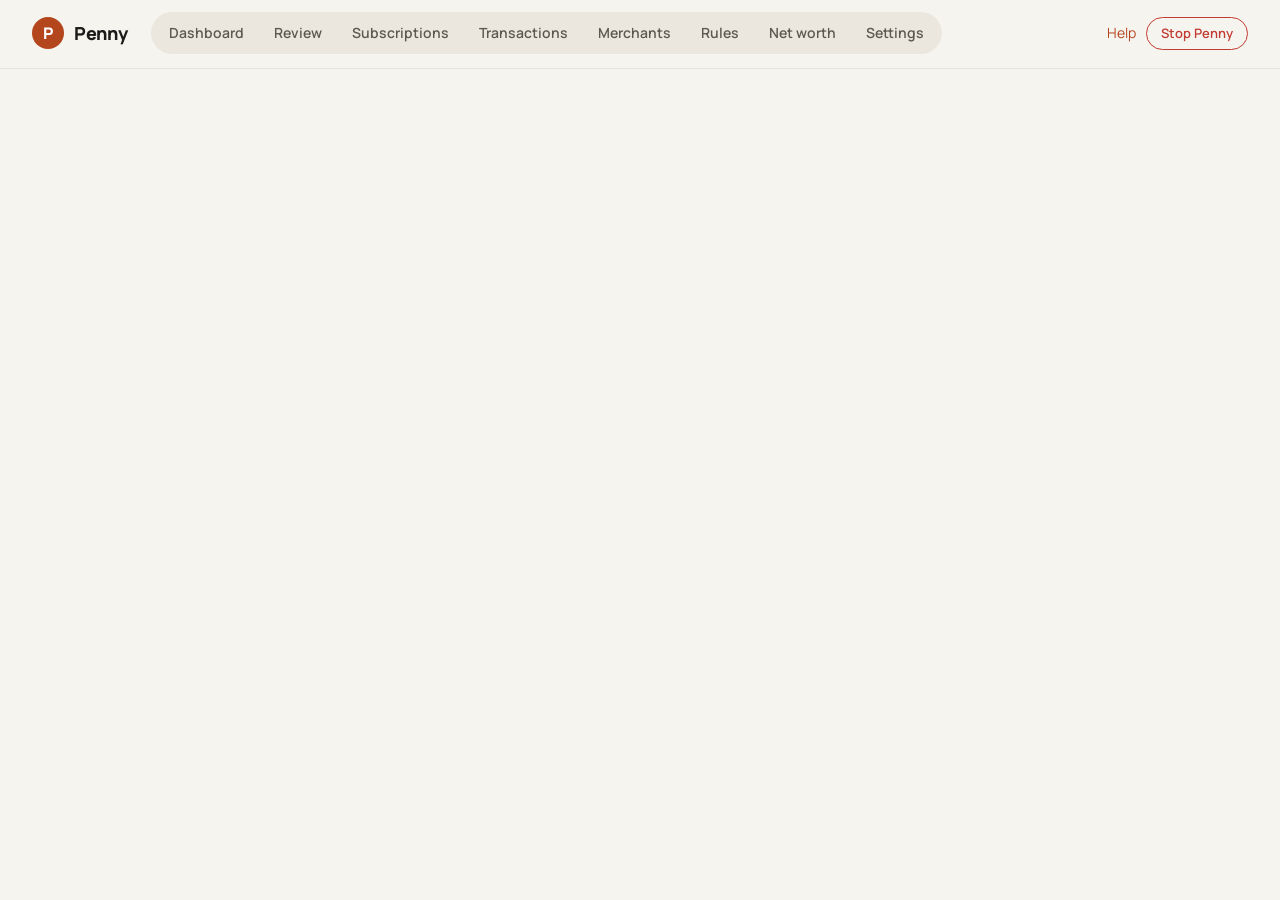
==== commit 959c0894: "Payment-app money is a reimbursement; a Rules page lists every rule Money from Venmo, Zelle or Cash " ====
--- a/static/index.html
+++ b/static/index.html
@@ -22,6 +22,7 @@
       <a href="#subscriptions">Subscriptions</a>
       <a href="#transactions">Transactions</a>
       <a href="#merchants">Merchants</a>
+      <a href="#rules">Rules</a>
       <a href="#accounts">Net worth</a>
       <a href="#settings">Settings</a>
     </nav>
@@ -76,8 +77,8 @@
         </div>
         <div class="period-controls">
           <button class="btn secondary small" id="period-prev" aria-label="Previous period">‹</button>
+          <select id="period-month" aria-label="Month"></select>
           <select id="period-year" aria-label="Year"></select>
-          <select id="period-month" aria-label="Month"></select>
           <button class="btn secondary small" id="period-next" aria-label="Next period">›</button>
         </div>
       </div>
@@ -104,7 +105,6 @@
           </div>
         </div>
         <div class="chart-box"><canvas id="chart-monthly" aria-label="Income and spending bar chart"></canvas></div>
-        <p class="flow-summary" id="flow-summary" aria-live="polite"></p>
         <p class="muted hint" id="flow-hint"></p>
       </div>
 
@@ -164,7 +164,7 @@
     </section>
 
     <section id="view-review" class="view" hidden>
-      <div class="tip" data-tip="review" hidden><span class="tip-label">Tip</span><p>New transactions wait here until you've checked them. Click <b>✓</b> if Penny got the category right, or pick a better one. A new category changes just that purchase; click <b>Make a rule</b> under it to change the whole merchant, or just descriptions like it.</p><button class="link-btn" data-tip-dismiss="review">Got it</button></div>
+      <div class="tip" data-tip="review" hidden><span class="tip-label">Tip</span><p>New transactions wait here until you've checked them. Click <b>✓</b> if Penny got the category right, or pick a better one. A new category changes just that purchase; then click its <b>⋯</b> and <b>Make a rule</b> to change the whole merchant, or just descriptions like it.</p><button class="link-btn" data-tip-dismiss="review">Got it</button></div>
       <div class="card">
         <div class="card-head">
           <div>
@@ -184,7 +184,7 @@
     </section>
 
     <section id="view-subscriptions" class="view" hidden>
-      <div class="tip" data-tip="subscriptions" hidden><span class="tip-label">Tip</span><p>Penny finds charges that repeat on a schedule. A new one shows up after 2 or 3 charges. Use <b>Move to bills</b> for things you can't cancel, and <b>Not recurring</b> to hide anything that isn't. Missing one, like a subscription billed through Apple? Click <b>Add one</b>.</p><button class="link-btn" data-tip-dismiss="subscriptions">Got it</button></div>
+      <div class="tip" data-tip="subscriptions" hidden><span class="tip-label">Tip</span><p>Penny finds charges that repeat on a schedule. A new one shows up after 2 or 3 charges. Each one's <b>⋯</b> menu can rename it, move it to bills if you can't cancel it, or mark it <b>Not recurring</b> to hide it. Missing one, like a subscription billed through Apple? Click <b>Add one</b>.</p><button class="link-btn" data-tip-dismiss="subscriptions">Got it</button></div>
       <div class="tiles">
         <div class="tile"><div class="label">Subscriptions</div><div class="value" id="s-monthly"></div><div class="sub" id="s-count"></div></div>
         <div class="tile"><div class="label">Bills</div><div class="value" id="b-monthly"></div><div class="sub" id="b-count"></div></div>
@@ -209,17 +209,17 @@
     </section>
 
     <section id="view-transactions" class="view" hidden>
-      <div class="tip" data-tip="transactions" hidden><span class="tip-label">Tip</span><p>The category dropdown changes just that purchase. To change more of them, click <b>Make a rule</b> under it afterward. To rename a merchant, click <b>Rename</b> next to its name.</p><button class="link-btn" data-tip-dismiss="transactions">Got it</button></div>
+      <div class="tip" data-tip="transactions" hidden><span class="tip-label">Tip</span><p>The category dropdown changes just that purchase. The <b>⋯</b> at the end of a row has the rest: rename the merchant, make a rule from the change, or see everything from that merchant.</p><button class="link-btn" data-tip-dismiss="transactions">Got it</button></div>
       <div class="card">
         <div class="filters">
           <input id="tx-search" type="search" placeholder="Search">
           <select id="tx-month" aria-label="Month"><option value="">All months</option></select>
           <select id="tx-category" aria-label="Category"><option value="">All categories</option></select>
         </div>
-        <p class="muted hint">Changing a category changes just that purchase. Click <b>Make a rule</b> under it to apply it to the whole merchant or to descriptions like it. All of a merchant's rules are on <a href="#merchants">Merchants</a>, under <b>Descriptions</b>.</p>
+        <p class="muted hint">Changing a category changes just that purchase. Then click <b>⋯</b> and <b>Make a rule</b> to apply it to the whole merchant or to descriptions like it. All of a merchant's rules are on <a href="#merchants">Merchants</a>: open its <b>⋯</b> menu and show its descriptions.</p>
         <div class="table-wrap">
           <table class="tx">
-            <thead><tr><th>Date</th><th>Merchant</th><th>Category</th><th>Account</th><th class="num">Amount</th></tr></thead>
+            <thead><tr><th>Date</th><th>Merchant</th><th>Category</th><th>Account</th><th class="num">Amount</th><th><span class="sr-only">Options</span></th></tr></thead>
             <tbody id="tx-body"></tbody>
           </table>
         </div>
@@ -227,7 +227,7 @@
     </section>
 
     <section id="view-merchants" class="view" hidden>
-      <div class="tip" data-tip="merchants" hidden><span class="tip-label">Tip</span><p>Set each merchant's usual category here, or click <b>Rename</b> to call it what you like. If one shows up under two names, like your employer as "Acme Corp" and "Acme Payroll", click <b>Combine…</b> to make them one.</p><button class="link-btn" data-tip-dismiss="merchants">Got it</button></div>
+      <div class="tip" data-tip="merchants" hidden><span class="tip-label">Tip</span><p>Set each merchant's usual category here. Its <b>⋯</b> menu has the rest: rename it, add a picture, or, if it shows up under two names like your employer as "Acme Corp" and "Acme Payroll", combine them into one.</p><button class="link-btn" data-tip-dismiss="merchants">Got it</button></div>
       <div class="card">
         <div class="card-head">
           <h2>Merchants</h2>
@@ -247,14 +247,31 @@
     </section>
 
     <section id="view-accounts" class="view" hidden>
-      <div class="tip" data-tip="accounts" hidden><span class="tip-label">Tip</span><p>Assets are what you have and debts are what you owe. Click <b>Rename</b> to give an account a shorter name. Older points on the chart are worked out from your transactions, so they're close estimates.</p><button class="link-btn" data-tip-dismiss="accounts">Got it</button></div>
+      <div class="tip" data-tip="accounts" hidden><span class="tip-label">Tip</span><p>Assets are what you have and debts are what you owe. Click an account's <b>⋯</b> and <b>Rename</b> to give it a shorter name. Older points on the chart are worked out from your transactions, so they're close estimates.</p><button class="link-btn" data-tip-dismiss="accounts">Got it</button></div>
       <div class="tiles">
         <div class="tile"><div class="label">Net worth</div><div class="value" id="a-networth"></div></div>
         <div class="tile"><div class="label">Assets</div><div class="value" id="a-assets"></div></div>
         <div class="tile"><div class="label">Debts</div><div class="value" id="a-debts"></div></div>
       </div>
       <div class="card">
-        <div class="card-head"><h2>Net worth over time</h2></div>
+        <div class="card-head">
+          <div>
+            <h2>Net worth over time</h2>
+            <span class="muted" id="nw-change"></span>
+          </div>
+          <div class="flow-tools">
+            <div class="nw-step" id="nw-step" hidden>
+              <button class="btn secondary small" id="nw-prev" aria-label="Earlier">‹</button>
+              <span id="nw-label"></span>
+              <button class="btn secondary small" id="nw-next" aria-label="Later">›</button>
+            </div>
+            <div class="segmented" role="group" aria-label="Show net worth for">
+              <button type="button" data-nw-view="all" aria-pressed="true">All</button>
+              <button type="button" data-nw-view="year" aria-pressed="false">Year</button>
+              <button type="button" data-nw-view="month" aria-pressed="false">Month</button>
+            </div>
+          </div>
+        </div>
         <div class="chart-box"><canvas id="chart-networth" aria-label="Net worth line chart"></canvas></div>
       </div>
       <div class="grid-2 fit">
@@ -267,6 +284,27 @@
           <div id="debt-list" class="list"></div>
         </div>
       </div>
+    </section>
+
+    <section id="view-rules" class="view" hidden>
+      <div class="card">
+        <div class="card-head">
+          <h2>Rules</h2>
+          <span class="muted" id="rules-summary"></span>
+        </div>
+        <p class="muted hint">Everything you've told Penny: names, categories, combined merchants and subscription changes.
+           Each shows what it reaches, so a rule catching the wrong transactions stands out. Undo any of them from its <b>⋯</b> menu.</p>
+        <div class="filters">
+          <input id="rules-search" type="search" placeholder="Search rules">
+        </div>
+      </div>
+      <div class="card rules-check" id="rules-check" hidden>
+        <div class="card-head"><h2>Worth a look</h2></div>
+        <p class="muted hint">These rules reach transactions that look like different kinds of money, like transfers between your
+           accounts and payments from other people. That usually means two merchants ended up under one name.</p>
+        <div class="list" id="rules-check-rows"></div>
+      </div>
+      <div id="rules-groups"></div>
     </section>
 
     <section id="view-settings" class="view" hidden>
@@ -361,7 +399,7 @@
         <div id="imp-history" class="list"></div>
       </div>
 
-      <div class="card">
+      <div class="card" id="categories">
         <div class="card-head">
           <h2>Categories</h2>
           <span class="muted">Rename or delete any category. A few are part of Penny's totals, so their names stay.</span>
@@ -493,13 +531,17 @@
         <details><summary>Why isn't one of my subscriptions showing?</summary>
           <p>Penny finds a subscription once it has charged 2 or 3 times on a regular schedule for about the same amount.
              If a company shows up under different names (like "Northwind" and "Northwind Billing"), combine them on the
-             Merchants page with <b>Combine…</b>. Check the <b>Hidden</b> list on Subscriptions too, in case it was hidden.</p></details>
+             Merchants page: click the merchant's <b>⋯</b> and <b>Combine with…</b>. Check the <b>Hidden</b> list on Subscriptions too, in case it was hidden.</p></details>
         <details><summary>What does "pending" mean?</summary>
           <p>Your bank hasn't finished processing that charge. Its amount can still change (restaurants add the tip later).
              Penny keeps your checkmarks and categories when it does.</p></details>
         <details><summary>Why doesn't paying my credit card count as spending?</summary>
           <p>The purchases on the card already counted when you made them, so counting the payment too would count them twice.
              Moving money between your own accounts (Transfers) and into investments isn't spending either.</p></details>
+        <details><summary>Why isn't money from Venmo counted as income?</summary>
+          <p>Money from Venmo, Zelle or Cash App is usually a friend paying you back, so Penny files it under Reimbursements, which counts as neither income nor spending.
+             To have it lower what you spent, give it the category of what it paid back (Dining for a shared dinner) from the transaction's <b>⋯</b> menu.
+             If it really is pay, move it to Income.</p></details>
         <details><summary>Is the net worth history exact?</summary>
           <p>From your first sync on, yes. Before that, Penny works it out backward from your transactions, and for brokerages
              and crypto wallets from the deposits it sees going into them, so older points are close estimates.</p></details>
@@ -529,8 +571,8 @@
   <dialog id="manual-dialog">
     <form id="manual-form" method="dialog">
       <h2 id="manual-title"></h2>
-      <p>Penny counts it in your totals and in Coming up. If Penny also found it on its own, click
-         <b>Not recurring</b> on that one so it isn't counted twice.</p>
+      <p>Penny counts it in your totals and in Coming up. If Penny also found it on its own, choose
+         <b>Not recurring</b> in that one's <b>⋯</b> menu so it isn't counted twice.</p>
       <div class="form-grid">
         <label class="wide">Name<input name="name" required maxlength="60" autocomplete="off"></label>
         <label>Price of each charge<input name="amount" type="number" step="0.01" min="0.01" required inputmode="decimal"></label>
--- a/static/style.css
+++ b/static/style.css
@@ -28,6 +28,7 @@
   --feature-ink: #f6f4ef;
   --feature-muted: #bdb8ad;
   --radius: 20px;
+  --chevron: url("data:image/svg+xml,%3Csvg xmlns='http://www.w3.org/2000/svg' viewBox='0 0 12 8'%3E%3Cpath d='M1.5 1.5 6 6l4.5-4.5' fill='none' stroke='%235c5950' stroke-width='1.8' stroke-linecap='round' stroke-linejoin='round'/%3E%3C/svg%3E");  /* dropdown arrow, in --text-2 */
   /* Category colors (colorblind-checked order; see CATEGORY_SLOTS in app.js) */
   --series-1: #2a78d6; --series-2: #eb6834; --series-3: #1baf7a; --series-4: #eda100;
   --series-5: #e87ba4; --series-6: #008300; --series-7: #6250d6; --series-8: #e34948;
@@ -61,6 +62,7 @@
     --feature: #2a2824;
     --feature-ink: #f3f0e8;
     --feature-muted: #bdb8ad;
+    --chevron: url("data:image/svg+xml,%3Csvg xmlns='http://www.w3.org/2000/svg' viewBox='0 0 12 8'%3E%3Cpath d='M1.5 1.5 6 6l4.5-4.5' fill='none' stroke='%23c9c4b8' stroke-width='1.8' stroke-linecap='round' stroke-linejoin='round'/%3E%3C/svg%3E");
     --series-1: #3987e5; --series-2: #d95926; --series-3: #199e70; --series-4: #c98500;
     --series-5: #d55181; --series-6: #008300; --series-7: #9085e9; --series-8: #e66767;
     --series-9: #4a9ae0; --series-10: #9a9800; --series-11: #1a9fb8; --series-12: #b8862b;
@@ -90,6 +92,7 @@
   --feature: #2a2824;
   --feature-ink: #f3f0e8;
   --feature-muted: #bdb8ad;
+  --chevron: url("data:image/svg+xml,%3Csvg xmlns='http://www.w3.org/2000/svg' viewBox='0 0 12 8'%3E%3Cpath d='M1.5 1.5 6 6l4.5-4.5' fill='none' stroke='%23c9c4b8' stroke-width='1.8' stroke-linecap='round' stroke-linejoin='round'/%3E%3C/svg%3E");
   --series-1: #3987e5; --series-2: #d95926; --series-3: #199e70; --series-4: #c98500;
   --series-5: #d55181; --series-6: #008300; --series-7: #9085e9; --series-8: #e66767;
   --series-9: #4a9ae0; --series-10: #9a9800; --series-11: #1a9fb8; --series-12: #b8862b;
@@ -106,6 +109,8 @@
 a { color: var(--accent); }
 .muted { color: var(--muted); font-size: 13px; }
 [hidden] { display: none !important; }
+/* Links that jump to a spot on the page stop below the sticky top bar, not under it. */
+[id] { scroll-margin-top: 88px; }
 
 /* Top bar */
 .topbar {
@@ -159,12 +164,24 @@
 .hero { margin: 10px 0 0; font-size: 44px; line-height: 1.12; font-weight: 800; letter-spacing: -0.03em; max-width: 16em; }
 .hero .good { color: var(--good); }
 .hero .bad { color: var(--critical); }
-.period-controls { display: flex; gap: 8px; align-items: center; }
-.period-controls select { border-radius: 999px; padding: 9px 14px; }
+/* ‹ November ▾ 2026 ▾ ›, as one pill */
+.period-controls {
+  display: inline-flex; align-items: center; gap: 2px; padding: 4px;
+  background: var(--surface); border-radius: 999px; box-shadow: 0 1px 2px rgba(0, 0, 0, 0.06);
+}
+.period-controls select {
+  appearance: none; -webkit-appearance: none; cursor: pointer;
+  border: 0; border-radius: 999px; padding: 8px 32px 8px 14px; min-height: 40px;
+  font-size: 15px; font-weight: 700; color: var(--text);
+  background: var(--chevron) no-repeat right 13px center / 11px 8px; background-color: transparent;
+}
+.period-controls select:hover { background-color: var(--surface-2); }
+.period-controls select:focus-visible { outline: 2px solid var(--accent); outline-offset: 0; }
 .period-controls .btn.small {
-  width: 44px; height: 44px; padding: 0; font-size: 18px; line-height: 1;
-  border-radius: 50%; background: var(--surface); border-color: var(--axis);
-}
+  width: 40px; height: 40px; padding: 0 0 2px; font-size: 20px; font-weight: 500; line-height: 1;
+  border: 0; border-radius: 50%; background: transparent; color: var(--text-2);
+}
+.period-controls .btn.small:hover { background: var(--surface-2); color: var(--text); }
 .tiles.four { grid-template-columns: repeat(4, minmax(0, 1fr)); }
 .legend { display: flex; gap: 16px; font-size: 13px; color: var(--text-2); }
 .legend span { display: flex; align-items: center; gap: 6px; }
@@ -235,6 +252,12 @@
   border-radius: 999px; background: var(--accent-soft); color: var(--text); vertical-align: 1px;
 }
 .merchants { margin-top: 12px; }
+/* Rules page */
+#rules-groups { display: grid; grid-template-columns: minmax(0, 1fr); gap: 20px; }
+.rule-row .title { white-space: normal; }
+.rule-row .example { font-size: 12px; overflow: hidden; text-overflow: ellipsis; white-space: nowrap; }
+.rule-cat { display: inline-flex; align-items: center; margin-left: 8px; font-size: 13px; font-weight: 500; color: var(--text-2); }
+.rules-check { border: 1px solid var(--warning-ink); }
 .merchant-row { align-items: center; }
 .merchant-row .example { font-size: 12px; overflow: hidden; text-overflow: ellipsis; white-space: nowrap; }
 .m-controls { display: grid; justify-items: end; gap: 2px; }
@@ -262,8 +285,29 @@
 .rule-pattern { font-family: ui-monospace, SFMono-Regular, Menlo, monospace; font-size: 12px; }
 .tx-merchant { display: flex; align-items: center; gap: 10px; min-width: 0; }
 .tx-name { min-width: 0; overflow: hidden; text-overflow: ellipsis; }
-/* "Rename" right after a merchant's name, always showing so it can be found. */
-.tx-rename { font-size: 12px; padding: 0 4px; margin-left: 6px; }
+.tx td.tx-more { width: 44px; padding: 4px 0 4px 4px; text-align: right; }
+/* The ⋯ options button and the menu it opens */
+.icon-btn {
+  width: 36px; height: 36px; display: inline-grid; place-items: center; border: 0; border-radius: 50%;
+  background: transparent; color: var(--text-2); cursor: pointer; fill: currentColor;
+}
+.icon-btn:hover, .icon-btn[aria-expanded="true"] { background: var(--surface-2); color: var(--text); }
+.icon-btn:focus-visible { outline: 2px solid var(--accent); outline-offset: 1px; }
+.more { display: inline-flex; flex: none; }
+.menu {
+  position: fixed; z-index: 30; min-width: 210px; max-width: calc(100vw - 16px); padding: 6px;
+  background: var(--surface); border: 1px solid var(--border); border-radius: 14px;
+  box-shadow: 0 8px 28px rgba(0, 0, 0, 0.16);
+}
+.menu button {
+  display: block; width: 100%; text-align: left; font: inherit; font-size: 14px; font-weight: 500;
+  padding: 9px 12px; border: 0; border-radius: 9px; background: transparent; color: var(--text);
+  cursor: pointer; white-space: nowrap; overflow: hidden; text-overflow: ellipsis;
+}
+.menu button:hover, .menu button:focus-visible { background: var(--surface-2); outline: 0; }
+.menu button.danger-link { color: var(--critical); }
+.m-controls { display: flex; align-items: center; gap: 4px; }
+.sub-controls { display: flex; align-items: center; gap: 4px; }
 .tx-name .rename-form input { flex: 1; min-width: 140px; }
 .badge {
   display: inline-block; font-size: 12px; padding: 1px 8px; border-radius: 999px;
@@ -355,7 +399,7 @@
 .filters { display: flex; gap: 10px; flex-wrap: wrap; }
 .filters input { flex: 1; min-width: 160px; }
 .hint { margin: 10px 0; }
-.table-wrap { overflow-x: auto; }
+.table-wrap { overflow-x: auto; position: relative; }  /* holds the hidden column labels inside the scroll box */
 table.tx { width: 100%; border-collapse: collapse; }
 .tx th { text-align: left; font-size: 13px; font-weight: 500; color: var(--muted); padding: 8px; border-bottom: 1px solid var(--axis); }
 .tx td { padding: 8px; border-bottom: 1px solid var(--border); white-space: nowrap; }
@@ -374,13 +418,14 @@
 
 @media (max-width: 760px) {
   .topbar { flex-wrap: wrap; gap: 8px; padding: 10px 16px; }
+  [id] { scroll-margin-top: 124px; }  /* the bar is two rows tall here */
   nav { order: 3; width: 100%; }
   main { padding: 16px; gap: 16px; }
   .hero { font-size: 32px; }
   .card { padding: 20px; }
   .tiles, .tiles.four { grid-template-columns: minmax(0, 1fr) minmax(0, 1fr); gap: 12px; }
-  .period-controls { width: 100%; }
-  .period-controls select { flex: 1; }
+  .period-controls { display: flex; width: 100%; }
+  .period-controls #period-month { flex: 1; min-width: 0; }  /* the year stays its own size */
   .grid-2 { grid-template-columns: minmax(0, 1fr); }
   .breakdown { grid-template-columns: minmax(0, 1fr); gap: 20px; }
   .donut-box { height: 240px; }
@@ -507,10 +552,6 @@
 .pass-field input { flex: 1; min-width: 0; padding-right: 56px; }
 .pass-field .link-btn { position: absolute; right: 6px; top: 50%; transform: translateY(-50%); }
 
-/* The picked month or year, in words, under the Income & spending chart */
-.flow-summary { display: flex; flex-wrap: wrap; gap: 4px 16px; margin: 12px 0 0; font-size: 14px; color: var(--text-2); }
-.flow-summary b { color: var(--text); font-weight: 600; }
-
 /* First screen and help */
 .welcome .login-icon { border-radius: 18px; margin-bottom: 8px; }
 .start-options .card { display: flex; flex-direction: column; gap: 10px; align-items: flex-start; }
@@ -523,3 +564,11 @@
 .faq-card details p { margin: 8px 0 0; color: var(--text-2); font-size: 14px; }
 .credit-row { border-top: 1px dashed var(--border); padding-top: 8px; }
 .credit-row .bar-label, .credit-row .bar-value { color: var(--text-2); }
+
+/* ‹ 2026 › beside the net worth chart's All / Year / Month */
+.nw-step { display: inline-flex; align-items: center; gap: 4px; font-size: 14px; font-weight: 700; color: var(--text); }
+.nw-step[hidden] { display: none; }
+.nw-step span { min-width: 7.5em; text-align: center; }
+.nw-step .btn.small { width: 32px; height: 32px; padding: 0 0 2px; font-size: 18px; line-height: 1; border-radius: 50%; }
+.nw-step .btn.small:disabled { opacity: 0.35; cursor: default; }
+#nw-change { display: block; font-size: 13px; font-weight: 600; margin-top: 4px; }
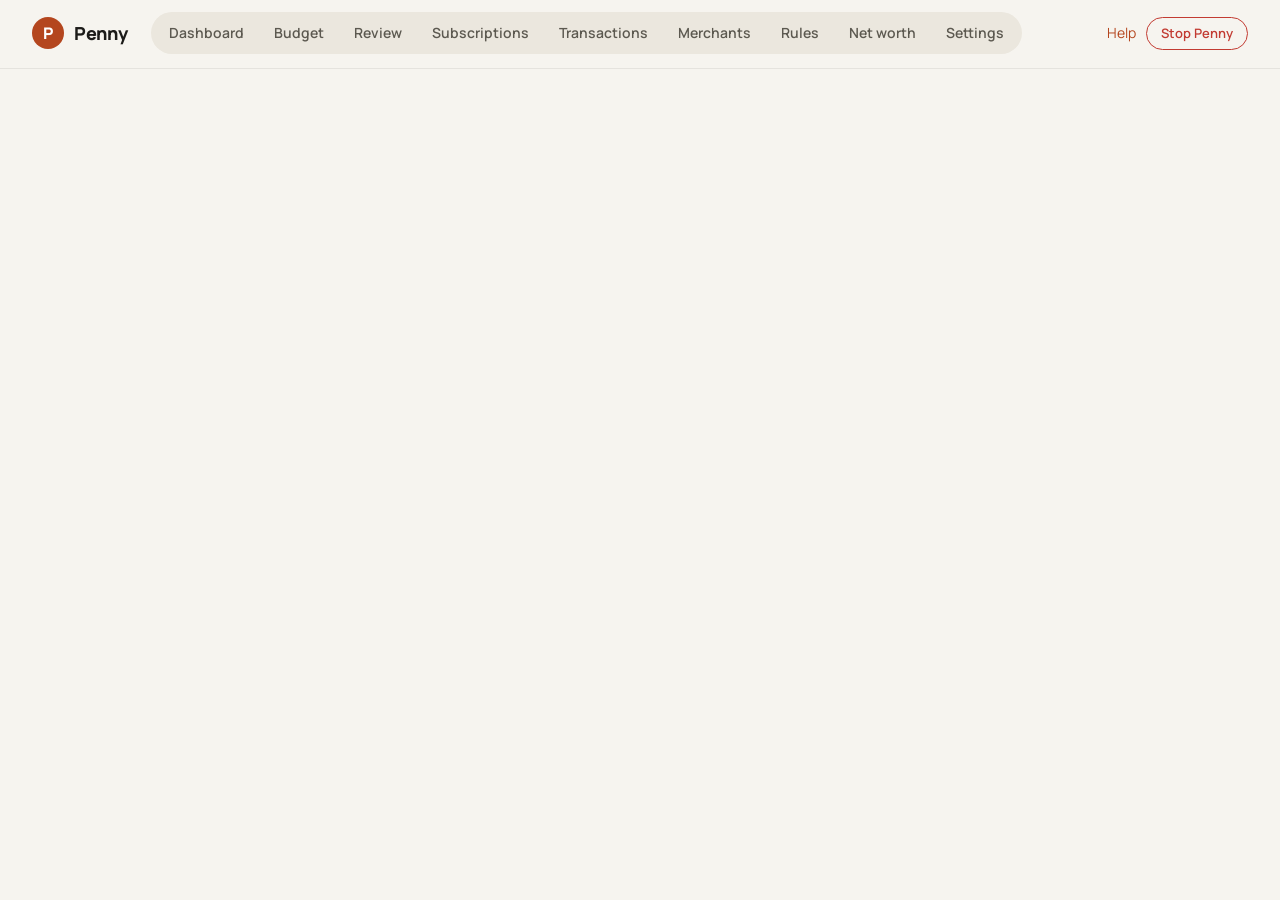
==== commit 98f0c0b6: "Budget page: a monthly amount for each spending category The new Budget page sets how much you plan " ====
--- a/static/index.html
+++ b/static/index.html
@@ -18,6 +18,7 @@
     <div class="brand"><span class="brand-mark" aria-hidden="true">P</span>Penny</div>
     <nav id="nav">
       <a href="#dashboard">Dashboard</a>
+      <a href="#budget">Budget</a>
       <a href="#review">Review <span class="nav-count" id="review-count" hidden></span></a>
       <a href="#subscriptions">Subscriptions</a>
       <a href="#transactions">Transactions</a>
@@ -163,6 +164,36 @@
       </div>
     </section>
 
+    <section id="view-budget" class="view" hidden>
+      <div class="tip" data-tip="budget" hidden><span class="tip-label">Tip</span><p>Set how much you plan to spend in each category. An amount you set carries on to every month after it until you change it, so you only set it once. To change one month alone, like a December with gifts, tick <b>Only this month</b>.</p><button class="link-btn" data-tip-dismiss="budget">Got it</button></div>
+      <div class="period-bar">
+        <div>
+          <h1 id="budget-title"></h1>
+          <p class="hero" id="budget-hero"></p>
+        </div>
+        <div class="period-controls">
+          <button class="btn secondary small" id="budget-prev" aria-label="Previous month">‹</button>
+          <select id="budget-month" aria-label="Month"></select>
+          <button class="btn secondary small" id="budget-next" aria-label="Next month">›</button>
+        </div>
+      </div>
+
+      <div class="tiles">
+        <div class="tile"><div class="label">Budgeted</div><div class="value" id="bg-budgeted"></div><div class="sub" id="bg-budgeted-sub"></div></div>
+        <div class="tile"><div class="label">Spent</div><div class="value" id="bg-spent"></div><div class="sub" id="bg-spent-sub"></div></div>
+        <div class="tile"><div class="label" id="bg-left-label">Left</div><div class="value" id="bg-left"></div><div class="sub" id="bg-left-sub"></div></div>
+      </div>
+
+      <div class="card">
+        <div class="card-head"><h2>Budgets</h2><span class="muted" id="budget-sub"></span></div>
+        <div id="budget-rows" class="list"></div>
+      </div>
+      <div class="card" id="budget-unset-card">
+        <div class="card-head"><h2>No budget yet</h2><span class="muted" id="budget-unset-sub"></span></div>
+        <div id="budget-unset" class="list"></div>
+      </div>
+    </section>
+
     <section id="view-review" class="view" hidden>
       <div class="tip" data-tip="review" hidden><span class="tip-label">Tip</span><p>New transactions wait here until you've checked them. Click <b>✓</b> if Penny got the category right, or pick a better one. A new category changes just that purchase; then click its <b>⋯</b> and <b>Make a rule</b> to change the whole merchant, or just descriptions like it.</p><button class="link-btn" data-tip-dismiss="review">Got it</button></div>
       <div class="card">
@@ -181,10 +212,23 @@
         </div>
         <div id="review-list" class="list"></div>
       </div>
+      <div class="card" id="reimb-card" hidden>
+        <div class="card-head">
+          <div>
+            <h2>Payment-app money to sort</h2>
+            <span class="muted" id="reimb-sub"></span>
+          </div>
+        </div>
+        <p class="muted hint">Money from Venmo, Zelle or Cash App counts as income until you say otherwise.
+           If someone was paying you back, pick what it paid back and it lowers that spending instead, like your share of rent coming back under Housing,
+           or pick <b>Reimbursement</b> to count it as neither income nor spending. If it was pay, pick <b>Keep as income</b>. If one deposit covered several things, click <b>Split</b>.
+           The purchases listed are the biggest ones from the two weeks before it, to jog your memory.</p>
+        <div id="reimb-list" class="list"></div>
+      </div>
     </section>
 
     <section id="view-subscriptions" class="view" hidden>
-      <div class="tip" data-tip="subscriptions" hidden><span class="tip-label">Tip</span><p>Penny finds charges that repeat on a schedule. A new one shows up after 2 or 3 charges. Each one's <b>⋯</b> menu can rename it, move it to bills if you can't cancel it, or mark it <b>Not recurring</b> to hide it. Missing one, like a subscription billed through Apple? Click <b>Add one</b>.</p><button class="link-btn" data-tip-dismiss="subscriptions">Got it</button></div>
+      <div class="tip" data-tip="subscriptions" hidden><span class="tip-label">Tip</span><p>Penny finds charges that repeat on a schedule. A new one shows up after 2 or 3 charges. Each one's <b>⋯</b> menu can rename it, move it to bills if you can't cancel it, or <b>Hide</b> or <b>Delete</b> it if it isn't really one. Missing one, like a subscription billed through Apple? Click <b>Add one</b>.</p><button class="link-btn" data-tip-dismiss="subscriptions">Got it</button></div>
       <div class="tiles">
         <div class="tile"><div class="label">Subscriptions</div><div class="value" id="s-monthly"></div><div class="sub" id="s-count"></div></div>
         <div class="tile"><div class="label">Bills</div><div class="value" id="b-monthly"></div><div class="sub" id="b-count"></div></div>
@@ -203,7 +247,8 @@
         <div id="subs-inactive" class="list"></div>
       </div>
       <div class="card">
-        <div class="card-head"><h2>Hidden</h2><span class="muted">Things you marked as not recurring</span></div>
+        <div class="card-head"><h2>Hidden</h2><span class="muted">Not counted in your totals. Delete any that aren't subscriptions or bills at all.</span>
+          <button id="subs-delete-hidden" class="btn small secondary" hidden>Delete all</button></div>
         <div id="subs-ignored" class="list"></div>
       </div>
     </section>
@@ -538,10 +583,10 @@
         <details><summary>Why doesn't paying my credit card count as spending?</summary>
           <p>The purchases on the card already counted when you made them, so counting the payment too would count them twice.
              Moving money between your own accounts (Transfers) and into investments isn't spending either.</p></details>
-        <details><summary>Why isn't money from Venmo counted as income?</summary>
-          <p>Money from Venmo, Zelle or Cash App is usually a friend paying you back, so Penny files it under Reimbursements, which counts as neither income nor spending.
-             To have it lower what you spent, give it the category of what it paid back (Dining for a shared dinner) from the transaction's <b>⋯</b> menu.
-             If it really is pay, move it to Income.</p></details>
+        <details><summary>Does money from Venmo count as income?</summary>
+          <p>Yes, money from Venmo, Zelle or Cash App counts as income unless you say it was someone paying you back.
+             To have it lower what you spent, give it the category of what it paid back (Dining for a shared dinner) from the transaction's <b>⋯</b> menu
+             or under <b>Payment-app money to sort</b> on the Review page. To count it as neither income nor spending, move it to Reimbursements.</p></details>
         <details><summary>Is the net worth history exact?</summary>
           <p>From your first sync on, yes. Before that, Penny works it out backward from your transactions, and for brokerages
              and crypto wallets from the deposits it sees going into them, so older points are close estimates.</p></details>
@@ -572,7 +617,7 @@
     <form id="manual-form" method="dialog">
       <h2 id="manual-title"></h2>
       <p>Penny counts it in your totals and in Coming up. If Penny also found it on its own, choose
-         <b>Not recurring</b> in that one's <b>⋯</b> menu so it isn't counted twice.</p>
+         <b>Hide</b> in that one's <b>⋯</b> menu so it isn't counted twice.</p>
       <div class="form-grid">
         <label class="wide">Name<input name="name" required maxlength="60" autocomplete="off"></label>
         <label>Price of each charge<input name="amount" type="number" step="0.01" min="0.01" required inputmode="decimal"></label>
@@ -606,6 +651,42 @@
       </div>
     </form>
   </dialog>
+  <dialog id="budget-dialog">
+    <form id="budget-form" method="dialog">
+      <h2 id="budget-dialog-title"></h2>
+      <p id="budget-dialog-text"></p>
+      <div class="form-grid">
+        <label class="wide">Amount per month<input id="budget-amount" type="number" step="0.01" min="0" inputmode="decimal" placeholder="0" required></label>
+      </div>
+      <div class="budget-quick row" id="budget-quick"></div>
+      <label class="rule-choice"><input type="checkbox" id="budget-only"><span id="budget-only-label"></span></label>
+      <p id="budget-msg" class="msg"></p>
+      <div class="row dialog-actions">
+        <button class="btn secondary" type="button" id="budget-remove">Remove budget</button>
+        <span class="spacer"></span>
+        <button class="btn secondary" type="button" id="budget-cancel">Cancel</button>
+        <button class="btn">Save</button>
+      </div>
+    </form>
+  </dialog>
+  <dialog id="split-dialog">
+    <form id="split-form" method="dialog">
+      <h2>Split a transaction</h2>
+      <p id="split-text"></p>
+      <p class="muted">Divide it into parts, each with its own category. The parts must add up to the whole amount.</p>
+      <div id="split-parts" class="split-parts"></div>
+      <div class="row split-tools">
+        <button type="button" class="link-btn" id="split-add">+ Add a part</button>
+        <span class="muted" id="split-left"></span>
+      </div>
+      <p id="split-msg" class="msg"></p>
+      <div class="row dialog-actions">
+        <button class="btn secondary danger-text" type="button" id="split-undo" hidden>Undo split</button>
+        <button class="btn secondary" type="button" id="split-cancel">Cancel</button>
+        <button class="btn">Save split</button>
+      </div>
+    </form>
+  </dialog>
   <dialog id="combine-dialog">
     <form id="combine-form" method="dialog">
       <h2 id="combine-title"></h2>
--- a/static/style.css
+++ b/static/style.css
@@ -258,6 +258,24 @@
 .rule-row .example { font-size: 12px; overflow: hidden; text-overflow: ellipsis; white-space: nowrap; }
 .rule-cat { display: inline-flex; align-items: center; margin-left: 8px; font-size: 13px; font-weight: 500; color: var(--text-2); }
 .rules-check { border: 1px solid var(--warning-ink); }
+/* Payment-app money to sort, and splitting a transaction */
+.reimb-hints { font-size: 12px; }
+.reimb-controls { display: flex; align-items: center; gap: 6px; }
+.reimb-controls select { width: 210px; }
+.split-cat { margin-left: 0; }
+#split-dialog { width: min(520px, calc(100vw - 32px)); }
+.split-parts { display: grid; gap: 8px; margin-top: 12px; }
+.split-part { flex-wrap: nowrap; gap: 8px; }
+.split-part input { width: 120px; flex: none; }
+.split-part select { flex: 1; min-width: 0; width: auto; }
+.split-tools { justify-content: space-between; margin-top: 8px; }
+.danger-text { color: var(--critical); margin-right: auto; }
+@media (max-width: 760px) {
+  .reimb-row { flex-wrap: wrap; }
+  .reimb-row .main { flex-basis: calc(100% - 140px); }
+  .reimb-controls { width: 100%; padding-left: 46px; }
+  .reimb-controls select { flex: 1; width: auto; min-width: 0; }
+}
 .merchant-row { align-items: center; }
 .merchant-row .example { font-size: 12px; overflow: hidden; text-overflow: ellipsis; white-space: nowrap; }
 .m-controls { display: grid; justify-items: end; gap: 2px; }
@@ -572,3 +590,32 @@
 .nw-step .btn.small { width: 32px; height: 32px; padding: 0 0 2px; font-size: 18px; line-height: 1; border-radius: 50%; }
 .nw-step .btn.small:disabled { opacity: 0.35; cursor: default; }
 #nw-change { display: block; font-size: 13px; font-weight: 600; margin-top: 4px; }
+
+/* Budget */
+.budget-row {
+  display: grid; grid-template-columns: minmax(0, 1fr) auto auto; align-items: center; gap: 6px 14px;
+  padding: 14px 0; border-top: 1px solid var(--border);
+}
+.budget-row:first-child { border-top: 0; }
+.budget-name { justify-self: start; color: var(--text); font-weight: 600; font-size: 15px; padding: 0; text-align: left;
+  display: inline-flex; align-items: center; min-width: 0; }
+.budget-name:hover { text-decoration: underline; }
+.budget-figures { font-variant-numeric: tabular-nums; white-space: nowrap; }
+.budget-track { grid-column: 1 / -1; position: relative; height: 10px; border-radius: 5px; background: var(--surface-2); overflow: hidden; }
+.budget-fill { height: 100%; border-radius: 5px; min-width: 2px; }
+.budget-pace { position: absolute; top: -2px; bottom: -2px; width: 2px; background: var(--text); opacity: 0.55; }
+.budget-meta { grid-column: 1 / -1; font-size: 13px; }
+.budget-ahead { color: var(--warning-ink); font-weight: 600; }
+.budget-quick { margin: 10px 0 4px; }
+.chip {
+  border: 1px solid var(--axis); background: transparent; color: var(--text); border-radius: 999px;
+  padding: 4px 12px; font: inherit; font-size: 13px; cursor: pointer;
+}
+.chip:hover { background: var(--surface-2); }
+#budget-dialog { width: min(440px, calc(100vw - 32px)); }
+#budget-dialog .spacer { flex: 1; }
+@media (max-width: 480px) {
+  .budget-row { grid-template-columns: minmax(0, 1fr) auto; }
+  .budget-figures { grid-column: 1; grid-row: 2; }
+  .budget-row .btn { grid-row: 1 / span 2; grid-column: 2; }
+}
